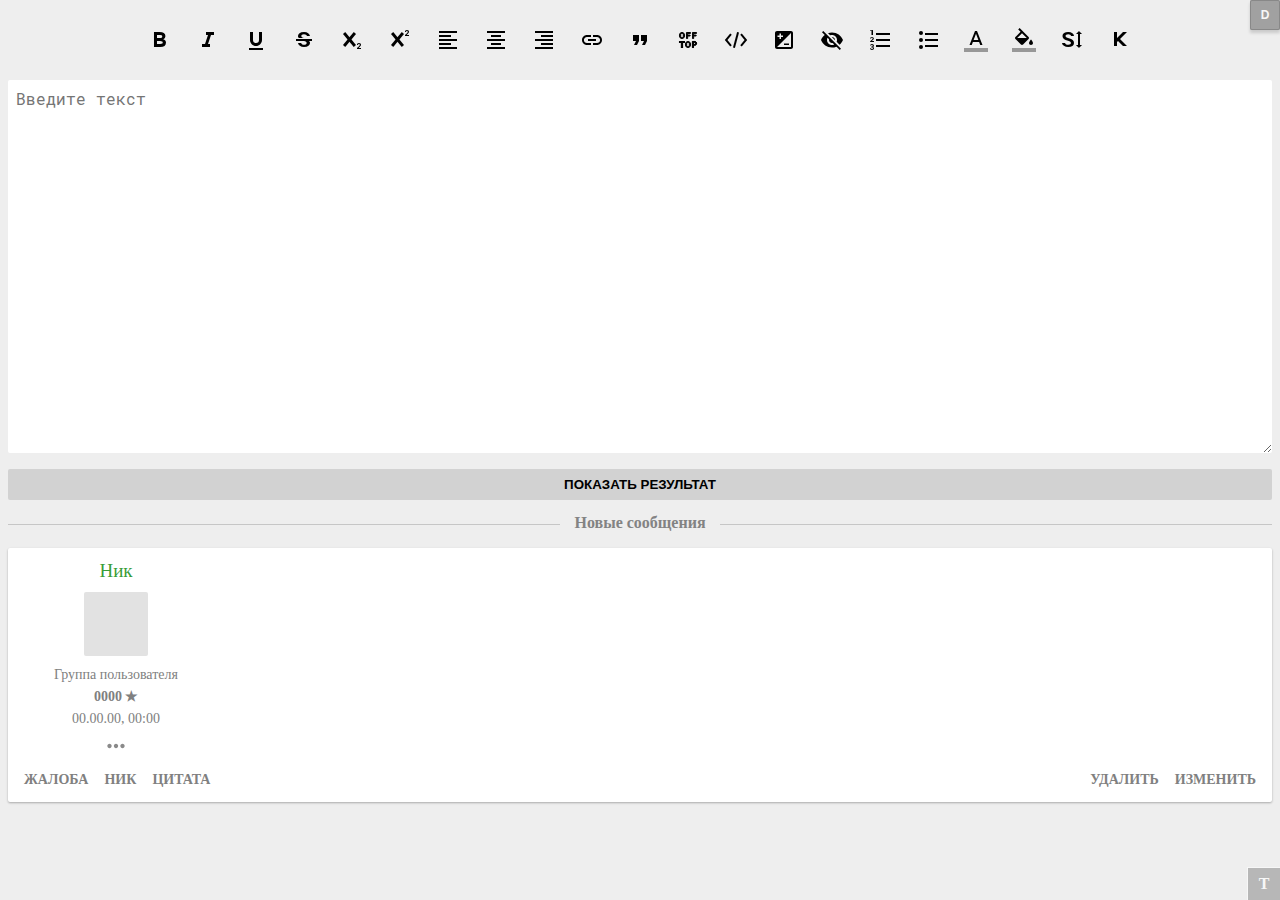
==== edit_form.html @ 38017c4b "start create bbcode editor" ====
<!doctype html>
<html>
	<head>
		<meta http-equiv="content-type" content="text/html; charset=utf-8">
		<meta name="viewport" content="width=device-width, initial-scale=1, user-scalable=no">
		<link rel="stylesheet" type="text/css" href="/fonts/roboto/import.css">
		<link rel="stylesheet" type="text/css" href="/fonts/flaticons/import.css">
		<link rel="stylesheet" type="text/css" href="/fonts/fontello/import.css">
		<link rel="stylesheet" type="text/css" href="/css/material_light.css">
		<script type="text/javascript" src="/js/theme.js"></script>
		<script type="text/javascript" src="/js/blockeditor.js"></script>
		<script type="text/javascript" src="/js/emoticons.js"></script>
		<title>Форма ввода и редактировани сообщения</title>
	</head>
	<body id="bbcodes" style="font-family:inherit;">
		<script type="text/javascript" src="/js/less-dev.js"></script>
		<div class="bb_codes_editor">
			<div class="bb_panel">
				<span class="button bold"><img src="bold.svg"></span>
				<span class="button italic"><img src="italic.svg"></span>
				<span class="button underline"><img src="underline.svg"></span>
				<span class="button strikethrough"><img src="strikethrough.svg"></span>
				<span class="button sub"><img src="sub.svg"></span>
				<span class="button sup"><img src="sup.svg"></span>
				<span class="button align_left"><img src="align_left.svg"></span>
				<span class="button align_center"><img src="align_center.svg"></span>
				<span class="button align_right"><img src="align_right.svg"></span>
				<span class="button link"><img src="link.svg"></span>
				<span class="button quote"><img src="quote.svg"></span>
				<span class="button offtop"><img src="offtop.svg"></span>
				<span class="button code"><img src="code.svg"></span>
				<span class="button spoiler"><img src="spoiler.svg"></span>
				<span class="button hide"><img src="hide.svg"></span>
				<span class="button list_numbered"><img src="list_numbered.svg"></span>
				<span class="button list_bulleted"><img src="list_bulleted.svg"></span>
				<span class="button color_text"><img src="color_text.svg"></span>
				<span class="button color_fill"><img src="color_fill.svg"></span>
				<span class="button size"><img src="size.svg"></span>
				<span class="button cur"><img src="cur.svg"></span>
			</div>
			<div class="text_form">
				<textarea rows="17" placeholder="Введите текст"></textarea>
<!--[center] [size=5]~ Тестовый Пост (ТП) ~[/size] [/center]


[size=7] SIZE=7 [/size][size=6] SIZE=6 [/size][size=5] SIZE=5 [/size][size=4] SIZE=4 [/size][size=3] SIZE=3 [/size][size=2] SIZE=2 [/size][size=1] SIZE=1 [/size]
Основной размер текста поста (должен быть чуть больше SIZE=1)

[size=5]Текст [color=royalblue]одного [color=coral]размера[/color][/color][/size]

[color=black]Black[/color][color=white] white [/color] [color=skyblue] skyblue [/color][color=royalblue] royalblue [/color][color=blue] blue [/color][color=darkblue] darkblue [/color][color=orange] orange [/color][color=orangered] orangered [/color][color=crimson] crimson [/color][color=red] red [/color][color=darkred] darkred [/color][color=green] green [/color][color=limegreen] limegreen [/color][color=seagreen] seagreen [/color][color=deeppink] deeppink [/color][color=tomato] tomato [/color][color=coral] coral [/color][color=purple] purple [/color][color=indigo] indigo [/color][color=burlywood] burlywood [/color][color=sandybrown][/color][color=sienna] sienna [/color][color=chocolate] chocolate [/color][color=teal] teal [/color][color=silver] silver [/color]

[url="Http://ssilka.test/ne_kuda_ne_vedet"]Http://ssilka.test/ne_kuda_ne_vedet[/url]

[list][*]Обычный текст 
[*][b]Жирный текст[/b]
[*][b][i]Жирный наклонный[/i][/b]
[*][i]Наклонный[/i]
[list=1][*][offtop]Оффтоп[/offtop]
[*][u]Подчеркнутый[/u]
[*][sub]Нижний регистр[/sub]
[*][sup]Верхний регистр[/sup][/list][/list]
[left]Текст слева[/left][center]Текст по центру[/center][right]Текст справа[/right]

[b]Список с блоками[/b][list]
[*][quote]содержимое блока цитаты[/quote]
[*][offtop]содержимое блока оффтопа[/offtop]
[*][code]содержимое блока кода[/code]
[*][hide]содержимое  блока скрытого текста[/hide]
[/list]

[offtop]*** OFFTOP ***
Текст, [url="http://4pda.ru/forum/index.php?showtopic=541046"]ссылка[/url], снова текст...
[snapback]12345678[/snapback] [b]snapback[/b]
[quote name="Name" date="00.00.0000" post=28827885]Содержимое цитаты :offtopic:
[spoiler]
Содержимое спойлера
[/spoiler][/quote][/offtop]

[snapback]12345678[/snapback] [b]snapback[/b]
[snapback]12345678[/snapback] [b]snapback[/b]

[anchor]test[/anchor] Якорь

[spoiler=якорь в спойлере]
[anchor]testspoil[/anchor]
[attachment="7692813:attach_image.png"]
[/spoiler]

[quote name="Name" date="00.00.0000" post=28827885]Цитата
[spoiler]
-
-
-
[/spoiler][/quote]
[code] .poll {
margin: 0.2rem 0;
}
.poll .hidetop {
background: #E4EAF2;
border-right: 1px dotted #4373C3;
color: #000;
font-weight: bold;
font-size: 100%;
padding: 0.2em;
margin: 3px 0px;
text-align: center;
margin: 0 !important;
height: 1.6rem;
line-height: 1.6rem;
border-top: 1px dotted #4373C3;
}
.poll .hidetop b {
position: relative;
font-size: 1.2rem;
}
.poll .hidetop b {
position: relative;
top: 0;
}
.poll .hidemain {
padding: 0;
margin: 1px 0 0 !important;
overflow-x: auto;
}
.poll .hidemain form > .ipbtable {
display: table-block;
border-spacing: 0;
width: 100%;
background: #ddecff;
}
.poll .hidemain form > .ipbtable > tbody {
border-spacing: 0;
}
.poll .hidemain form > .ipbtable > tbody > tr {
display: block;
}
.poll .hidemain form > .ipbtable > tbody > tr:first-child {
display: block;
margin: 0;
padding: 0.2rem;
color: #2e4f86;
border-top: 0.1rem solid white;
border-bottom: 0.1rem solid #4373c3;
background: -webkit-gradient(linear, left top, left bottom, color-stop(0%, #b2e8ff), color-stop(80%, #94caf4));
}
.poll .hidemain form > .ipbtable > tbody > tr td[align="center"] {
display: block;
padding: 0.3rem 0;
margin: 0 !important;
color: black;
border-top: 1px solid white;
border-bottom: 1px solid white;
background: #ddecff;
}
.poll .hidemain form > .ipbtable > tbody > tr .formbuttonrow {
display: block;
padding: 0.3rem 0;
color: black;
text-align: center;
border-top: 1px solid #4373c3;
background: #ddecff;
}
.poll .hidemain form > .ipbtable > tbody > tr .formbuttonrow .button {
display: inline-block;
padding: 0.2rem 0.5rem;
border: 1px solid #4373c3;
background: #ebeff5;
}
.poll .hidemain form > .ipbtable > tbody tr > .row1 {
display: block;
border-top: 0.1rem solid white;
}
.poll .hidemain form > .ipbtable > tbody tr > .row1 > .borderwrap {
display: block;
margin: 0.3rem 0;
padding: 0;
border: 1px solid #4373c3;
}
.poll .hidemain form > .ipbtable > tbody tr > .row1 > .borderwrap .row1 {
display: block;
color: black;
padding: 0.4rem 0.5rem;
}
.poll .hidemain form > .ipbtable > tbody tr > .row1 > .borderwrap .ipbtable {
width: 100%;
background: #f0f7ff;
}
.poll .hidemain form > .ipbtable > tbody tr > .row1 > .borderwrap .ipbtable tbody tr .post2 {
color: black;
}
.poll .hidemain form > .ipbtable > tbody tr > .row1 > .borderwrap .ipbtable tbody tr .post2 img {
border: 1px solid #3b5377;
height: 0 !important;
padding: 0.35rem 0;
margin-top: -0.2em;
vertical-align: middle;
background: -webkit-gradient(linear, left top, left bottom, color-stop(5%, #89b9ff), color-stop(25%, #4d7dcd), color-stop(80%, #75a5f5), color-stop(100%, #4373c3));
}
.poll .hidemain form > .ipbtable > tbody tr > .row1 > .borderwrap .ipbtable tbody tr .post2 img:first-child,
.poll .hidemain form > .ipbtable > tbody tr > .row1 > .borderwrap .ipbtable tbody tr .post2 img:last-child {
display: none;
}
.poll .hidemain form > .ipbtable > tbody tr > .row1 > .borderwrap .ipbtable tbody tr .post2 .radiobutton ~ b {
position: relative;
top: 0.15rem;
} [/code]
[hide]Скрытый Текст[/hide]

[spoiler=Spoiler - Матрёшка][spoiler=Spoiler 1][spoiler=Spoiler 2][spoiler=Spoiler 3][spoiler=Spoiler 4] [cur] Тест [/cur] [/spoiler][/spoiler][/spoiler][/spoiler][/spoiler]

[cur][spoiler=спойлер][/spoiler][quote]цитата[/quote][hide]скрытый текст[/hide][code]код[/code][/cur]
[spoiler=Картинка в двух спойлерах][spoiler][attachment="7692762:AoynvvQaY1g.jpg"][/spoiler][/spoiler]
[attachment="7692813:attach_image.png"][attachment="7692813:attach_image.png"]

[url="anchor=test"]ссылка на якорь[/url]

[url="anchor=testspoil"]ссылка на якорь в спойлере[/url]
				-->
			</div>
			<div class="convert_btn">
				<button onclick="bbToHtml()">Показать результат</button>
			</div>
		</div>
		<div class="posts_list">
			<div name="entry12345678" class="jump" id="entry12345678"></div>
			<div class="post_container active" name="del12345678">
				<div class="post_header">
					<div class="header_wrapper">
						<div class="avatar " onclick="">
							<div class="img" style="background-image:url(/img/src/av.png);"></div>
						</div><a class="inf nick online" onclick=""><span><b>Ник</b></span></a>
						<div class="inf group"><span style="">Группа пользователя</span></div><a class="inf reputation" onclick=""><span>0000</span></a>
						<div class="date-link"><span class="inf date"><span>00.00.00, 00:00</span></span><a class="inf link" onclick="alert('Кнопка работает...');"><span><span class="sharp">#</span>00</span></a></div><a class="inf menu" onclick=""><span>Меню</span></a></div>
				</div>
				<div class="post_body "></div>
				<div class="post_footer"><a class="link button claim" href=""><span>Жалоба</span></a><a class="button nick" onclick=""><span>Ник</span></a><a class="button quote" onclick=""><span>Цитата</span></a><a class="button edit" id="edit-but-12345678" href=""><span>Изменить</span></a><a class="button delete" href=""><span>Удалить</span></a></div>
				<div class="between_messages"></div>
			</div>
		</div>
	</body>
</html>
---- fonts/roboto/import.css ----
@font-face {
	font-family: 'Roboto';
	src: url('Roboto-Regular.ttf');
	font-style: normal;
	font-weight: normal;
}
@font-face {
	font-family: 'Roboto';
	src: url('Roboto-Italic.ttf');
	font-style: italic;
	font-weight: normal;
}
@font-face {
	font-family: 'Roboto';
	src: url('Roboto-BoldItalic.ttf');
	font-style: italic;
	font-weight: bold;
}
@font-face {
	font-family: 'Roboto';
	src: url('Roboto-Bold.ttf');
	font-style: normal;
	font-weight: bold;
}

@font-face {
	font-family: 'Roboto Mono';
	src: url('RobotoMono-Regular.ttf');
	font-style: normal;
	font-weight: normal;
}
---- fonts/flaticons/import.css ----
@font-face {
    font-family: "flaticon";
    src: url("flaticon.eot");
    src: url("flaticon.eot#iefix") format("embedded-opentype"), url("flaticon.woff") format("woff"), url("flaticon.ttf") format("truetype"), url("flaticon.svg") format("svg");
    font-weight: normal;
    font-style: normal;
}

[class^="flaticon-"]:before,
[class*=" flaticon-"]:before,
[class^="flaticon-"]:after,
[class*=" flaticon-"]:after {
    font-family: 'flaticon';
    font-size: 1.25em;
    font-style: normal;
}
---- fonts/fontello/import.css ----
@font-face {
    font-family: 'fontello';
    src: url('fontello.eot?66808348');
    src: url('fontello.eot?66808348#iefix') format('embedded-opentype'), url('fontello.woff?66808348') format('woff'), url('fontello.ttf?66808348') format('truetype'), url('fontello.svg?66808348#fontello') format('svg');
    font-weight: normal;
    font-style: normal;
}
[class^="icon-"]:before,
[class*=" icon-"]:before {
    font-family: "fontello";
    font-style: normal;
    font-weight: normal;
    speak: none;
    line-height: 1em;
    display: inline-block;
    text-decoration: inherit;
    width: 1em;
    text-align: center;
    /* opacity: .8; */
    /* For safety - reset parent styles, that can break glyph codes*/
    
    font-variant: normal;
    text-transform: none;
}

* .icon-hash:before {
    content: '\23';
}
/* '#' */

.icon-karma-up:before {
    content: '\2b';
}
/* '+' */

.icon-hide-comment:before {
    content: '\2d';
}
/* '-' */

.icon-4PDA-plain:before {
    content: '\34';
}
/* '4' */

.icon-android:before {
    content: '\41';
}
/* 'A' */

.icon-comment-baloons:before {
    content: '\43';
}
/* 'C' */

.icon-engines:before {
    content: '\44';
}
/* 'D' */

.icon-pencil:before {
    content: '\45';
}
/* 'E' */

.icon-FB:before {
    content: '\46';
}
/* 'F' */

.icon-home:before {
    content: '\48';
}
/* 'H' */

.icon-apple:before {
    content: '\49';
}
/* 'I' */

.icon-rss:before {
    content: '\52';
}
/* 'R' */

.icon-search:before {
    content: '\53';
}
/* 'S' */

.icon-TWITTER:before {
    content: '\54';
}
/* 'T' */

.icon-VK:before {
    content: '\56';
}
/* 'V' */

.icon-windows:before {
    content: '\57';
}
/* 'W' */

.icon-close:hover:before {
    content: '\58';
}
/* 'X' */

.icon-YOUTUBE:before {
    content: '\59';
}
/* 'Y' */

.icon-up-open:before {
    content: '\5e';
}
/* '^' */

.icon-users:before {
    content: '\75';
}
/* 'u' */

.icon-link:before {
    content: '\bb';
}
/* '»' */

.icon-down-dir-1:before {
    content: '\1d65';
}
/* 'ᵥ' */

.icon-up-dir-1:before {
    content: '\1dba';
}
/* 'ᶺ' */

.icon-karma-down:before {
    content: '\2013';
}
/* '–' */

.icon-left-small:before {
    content: '\2039';
}
/* '‹' */

.icon-right-small:before {
    content: '\203a';
}
/* '›' */

.icon-4pda-logo:before {
    content: '\2163';
}
/* 'Ⅳ' */

.icon-up:before {
    content: '\2191';
}
/* '↑' */

.icon-down:before {
    content: '\2193';
}
/* '↓' */

.icon-back-up:before {
    content: '\21b5';
}
/* '↵' */

.icon-up-small:before {
    content: '\21d1';
}
/* '⇑' */

.icon-login:before {
    content: '\23ce';
}
/* '⏎' */

.icon-profile:before {
    content: '\263a';
}
/* '☺' */

.icon-uncheck:before {
    content: '\2705';
}
/* '✅' */

.icon-check-single:before {
    content: '\2713';
}
/* '✓' */

.icon-check:before {
    content: '\2714';
}
/* '✔' */

.icon-glyph:before {
    content: '\272a';
}
/* '✪' */

.icon-cog:before {
    content: '\2731';
}
/* '✱' */

.icon-del:before {
    content: '\274e';
}
/* '❎' */

.icon-warning-empty:before {
    content: '\2755';
}
/* '❕' */

.icon-attention:before {
    content: '\2757';
}
/* '❗' */

.icon-chart-bar:before {
    content: '\2758';
}
/* '❘' */

.icon-chart-bar-1:before {
    content: '\2759';
}
/* '❙' */

.icon-glyph-1:before {
    content: '\275a';
}
/* '❚' */

.icon-quote-left:before {
    content: '\275d';
}
/* '❝' */

.icon-heart-1:before {
    content: '\2764';
}
/* '❤' */

.icon-heart:before {
    content: '\2765';
}
/* '❥' */

.icon-close:before {
    content: '\2a09';
}
/* '⨉' */

.icon-mlinks-home:before {
    content: '\e081';
}
/* '' */

.icon-edit:before {
    content: '\e80b';
}
/* '' */

.icon-users-1:before {
    content: '👥';
}
/* '\1f465' */

.icon-emo-happy:before {
    content: '😌';
}
/* '\1f60c' */
---- css/material_light.css ----
/**
 * MATERIAL STYLE
 * Стиль для неофициального клиента 4PDA
 * Автор: Морфий
*/
HTML {
  font-size: 1rem;
  margin: 0;
  padding: 0;
}
HTML body {
  position: relative;
  font-family: 'Roboto';
  margin: 0.5rem 0 0;
  padding: 0.5rem 0 5rem;
  font-size: 1em;
  font-weight: 1.4;
  overflow-wrap: break-word;
  word-break: break-word;
  white-space: normal;
  overflow: auto;
  color: black;
  box-sizing: border-box;
  background-color: #eee;
}
HTML body.ongpuimg img,
HTML body.ongpuimg .img {
  -webkit-transform: translateZ(0);
  transform: translateZ(0);
}
HTML body ul,
HTML body ol {
  padding-left: 1.5rem;
}
HTML body a {
  cursor: pointer;
  text-decoration: none;
  color: #3490c3;
}
/*
*	PICTURES SIZE
*/
.post_body img,
#thread_form img,
#main img {
  height: auto;
  width: auto;
  max-width: 100%;
}
/*
*         FONT_SIZE
*/
span[style*="font-size:36pt"] {
  font-size: 3.75rem !important;
  line-heigth: 1.4 !important;
}
span[style*="font-size:36pt"] * {
  font-size: inherit !important;
}
span[style*="font-size:24pt"] {
  font-size: 2.55rem !important;
  line-heigth: 1.4 !important;
}
span[style*="font-size:24pt"] * {
  font-size: inherit !important;
}
span[style*="font-size:18pt"] {
  font-size: 1.95rem !important;
  line-heigth: 1.4 !important;
}
span[style*="font-size:18pt"] * {
  font-size: inherit !important;
}
span[style*="font-size:14pt"] {
  font-size: 1.55rem !important;
  line-heigth: 1.4 !important;
}
span[style*="font-size:14pt"] * {
  font-size: inherit !important;
}
span[style*="font-size:12pt"] {
  font-size: 1.35rem !important;
  line-heigth: 1.4 !important;
}
span[style*="font-size:12pt"] * {
  font-size: inherit !important;
}
span[style*="font-size:10pt"] {
  font-size: 1.15rem !important;
  line-heigth: 1.4 !important;
}
span[style*="font-size:10pt"] * {
  font-size: inherit !important;
}
span[style*="font-size:8pt"] {
  font-size: 0.95rem !important;
  line-heigth: 1.4 !important;
}
span[style*="font-size:8pt"] * {
  font-size: inherit !important;
}
/*
*         POST_BLOCK
*/
.post-block {
  display: block;
}
.post-block.quote,
.post-block.code,
.post-block.hidden,
.post-block.spoil {
  display: block;
  padding: 0.5rem 0.625rem;
  margin: 0.5rem 0;
  border-radius: 0.125rem;
}
.post-block.quote > .block-title,
.post-block.code > .block-title,
.post-block.hidden > .block-title,
.post-block.spoil > .block-title {
  font-weight: bold;
  font-style: italic;
}
.post-block.quote > .block-body,
.post-block.code > .block-body,
.post-block.hidden > .block-body,
.post-block.spoil > .block-body {
  margin-top: 0.5rem;
}
.post-block.quote {
  position: relative;
  background: rgba(218, 241, 255, 0.8);
}
.post-block.quote > .block-title {
  color: #3085b3;
}
.post-block.quote > .block-title:empty {
  margin-left: 0;
}
.post-block.quote > .block-title:empty:before {
  content: 'Цитата';
}
.post-block.quote > .block-title a[title="Перейти к сообщению"] {
  float: left;
  margin: -0.5rem 0.25rem 0 -0.25rem !important;
  opacity: 0.8;
}
.post-block.quote > .block-title a[title="Перейти к сообщению"]:before {
  background: #3085b3;
}
.post-block.quote > .block-title a[title="Ссылка "] {
  margin: 0 0.5rem;
  box-sizing: border-box;
  color: #3490c3;
  border-bottom: 1px solid #99c8e1;
}
.post-block.quote > .block-body {
  color: rgba(0, 15, 23, 0.9);
}
.post-block.code {
  position: relative;
  padding: 0;
  overflow: hidden;
  background: rgba(252, 245, 220, 0.8);
}
.post-block.code .line {
  display: block;
  min-height: 1.375rem;
}
.post-block.code .num-wrap,
.post-block.code .num-pre {
  position: absolute;
  width: 2rem;
  padding: 0 0.5rem 0 0;
  text-align: right;
  font-family: 'roboto mono';
  font-size: 0.875rem;
  line-height: 1.375rem;
  white-space: pre;
  color: rgba(105, 87, 26, 0.65);
  -webkit-user-select: none;
}
.post-block.code .num-wrap {
  left: 0;
}
.post-block.code .num-pre {
  left: 0;
  top: 2.5rem;
  bottom: 0;
}
.post-block.code[wraptext="wrap"] .num-wrap {
  dispaly: inline-block;
}
.post-block.code[wraptext="wrap"] .num-pre {
  display: none;
}
.post-block.code[wraptext="pre"] > .block-body {
  overflow-wrap: normal;
  word-break: normal;
  white-space: pre;
}
.post-block.code[wraptext="pre"] .num-wrap {
  display: none;
}
.post-block.code[wraptext="pre"] .num-pre {
  display: block;
}
.post-block.code .toggle-btn {
  position: absolute;
  padding: 0.5rem;
  right: 0;
  top: 0;
  cursor: pointer;
}
.post-block.code .toggle-btn span {
  display: none;
  font-weight: bold;
  color: rgba(75, 58, 0, 0.75);
}
.post-block.code .toggle-btn:before {
  content: '';
  display: block;
  width: 1.5rem;
  height: 1.5rem;
  background: url('/img/src/wrap_text.svg') center no-repeat;
  background-size: 1.5rem;
}
.post-block.code > .block-title {
  margin: 0 3rem 0 0;
  padding: 0.5rem 0.5rem 0.75rem 0.625rem;
  color: rgba(75, 58, 0, 0.75);
}
.post-block.code > .block-title:before {
  content: 'Код';
}
.post-block.code > .block-body {
  padding: 0;
  margin: 0 0.5rem 0.5rem 2.5rem;
  overflow-x: auto;
  white-space: pre-wrap;
  font-size: 1rem;
  line-height: 1.375rem;
  -webkit-tab-size: 4;
  tab-size: 4;
  color: rgba(38, 29, 0, 0.85);
  background: linear-gradient(rgba(241, 234, 210, 0.806) 1.375rem, transparent 1.375rem);
  background-size: 2.75rem 2.75rem;
}
.post-block.code.box > .block-title:before {
  content: 'Развернуть Код';
}
.post-block.code.box > .block-body {
  max-height: 9.5rem;
  overflow: hidden;
}
.post-block.code.unbox > .block-title:before {
  content: 'Свернуть Код';
}
.post-block.hidden {
  background: rgba(0, 0, 0, 0.05);
}
.post-block.hidden > .block-title {
  color: rgba(0, 0, 0, 0.715);
}
.post-block.hidden > .block-title:before {
  content: 'Скрытый текст: ';
}
.post-block.hidden > .block-title:empty:before {
  content: 'Скрытый текст';
}
.post-block.hidden > .block-body a {
  color: #3490c3;
}
.post-block.spoil {
  position: relative;
  padding: 0;
  overflow: hidden;
  box-sizing: border-box;
  background: rgba(128, 128, 128, 0.1);
}
.post-block.spoil:before,
.poll .hidetop B:before {
  position: absolute;
  left: 0.625rem;
  top: 0.875rem;
  font-size: 1em;
  content: '';
  height: 0.625em;
  width: 0.625em;
  margin: 0 0.75rem 0 0.25rem;
  box-sizing: border-box;
  border-top: 0.125em solid;
  border-left: 0.125em solid;
  -webkit-transition: 0.3s ease;
  transition: 0.3s ease;
}
.post-block.spoil > .block-title {
  padding: 0.5rem 0.75rem 0.5rem 2.25rem;
  font-style: normal;
  color: white;
  font-size: 1rem;
  overflow: hidden;
}
.post-block.spoil > .block-title:empty:after {
  position: relative;
  display: inline;
  content: 'Спойлер';
}
.post-block.spoil > .block-title * {
  color: inherit !important;
  font-size: 1rem !important;
  line-height: 1.4 !important;
  font-style: normal !important;
}
.post-block.spoil > .block-body {
  padding: 0.75rem;
  margin: 0;
  box-sizing: border-box;
}
.post-block.spoil > .block-body .spoil.open {
  margin: 0.5rem 0;
}
.post-block.spoil > .block-body .spoil.open > .block-body {
  padding-right: 0;
}
.post-block.spoil.close:before,
.poll .hidetop.close B:before {
  -webkit-transform: rotate(-135deg) translate(0.125rem, 0.125rem);
  transform: rotate(-135deg) translate(0.125rem, 0.125rem);
  border-top-color: white;
  border-left-color: white;
}
.post-block.spoil.close > .block-title {
  background: #3490c3;
}
.post-block.spoil.close > .block-body {
  display: none;
}
.post-block.spoil.open:before,
.poll .hidetop.open B:before {
  -webkit-transform: rotate(45deg) translate(0.125rem, 0.125rem);
  transform: rotate(45deg) translate(0.125rem, 0.125rem);
  border-top-color: #666666;
  border-left-color: #666666;
}
.post-block.spoil.open .open {
  background: white;
}
.post-block.spoil.open .open .open {
  background: rgba(128, 128, 128, 0.1);
}
.post-block.spoil.open .open .open .open {
  background: white;
}
.post-block.spoil.open .open .open .open .open {
  background: rgba(128, 128, 128, 0.1);
}
.post-block.spoil.open .open .open .open .open .open {
  background: white;
}
.post-block.spoil.open .open .open .open .open .open .open {
  background: rgba(128, 128, 128, 0.1);
}
.post-block.spoil.open .open .open .open .open .open .open .open {
  background: white;
}
.post-block.spoil.open > .block-title {
  color: #666666;
  margin: 0;
}
/*
*	ADM TAGS
*/
.post-block.cur > .block-title {
  background: #009600;
}
.post-block.mod > .block-title {
  background: #0096e1;
}
.post-block.ex > .block-title {
  background: #e14628;
}
.post-block.cur,
.post-block.mod,
.post-block.ex {
  margin: 1rem 0;
  display: table;
  width: 100%;
  min-height: 5rem;
  overflow: hidden;
  border-radius: 0.125rem;
}
.post-block.cur > .block-title,
.post-block.mod > .block-title,
.post-block.ex > .block-title {
  display: table-cell;
  vertical-align: middle;
  color: white;
  width: 5rem;
  text-align: center;
  height: 100%;
  font-size: 3rem;
  border-radius: 0;
}
.post-block.cur > .block-body,
.post-block.mod > .block-body,
.post-block.ex > .block-body {
  display: table-cell;
  vertical-align: middle;
  text-align: left;
  padding: 0.5rem;
  height: 100%;
  margin: 0;
  background: #f2f2f2;
  background: rgba(128, 128, 128, 0.1);
}
/*
*	PANEL
*/
.panel {
  text-align: center;
}
.panel .navi {
  display: block;
  margin: 0;
  padding: 0;
}
.panel .navi .button {
  display: inline-block;
  padding: 0.75rem 6%;
  margin: 0 -0.1rem;
  vertical-align: middle;
  text-decoration: none !important;
  color: gray;
  font-weight: bold;
  text-align: center;
}
.panel .navi .button span {
  text-transform: uppercase;
}
.panel .navi .button.disable {
  color: #d6d6d6;
}
.panel .navi.bottom {
  width: 100%;
}
.panel .topic_title_post {
  margin: 1rem 0;
}
.panel .topic_title_post a {
  display: block;
  padding: 0.7rem 1rem;
  text-decoration: none;
}
.panel .topic_title_post a span {
  color: gray;
}
.panel .topic_title_post a span.name {
  display: block;
  font-weight: bold;
}
.panel .topic_title_post a span.comma {
  display: none;
}
.panel.bottom .topic_title_post {
  display: none;
}
.panel .who {
  margin: 1rem 0;
}
.panel .who #viewers,
.panel .who #writers {
  display: inline-block;
  margin: 0 -0.2rem 0 0;
  padding: 0.7rem 1rem;
  font-weight: bold;
  text-transform: uppercase;
  color: gray;
  cursor: pointer;
}
/*
*	HIDETOP,
*	HIDEMAIN
*/
.hat {
  background: white;
}
.hat .hidetop {
  position: relative;
  padding: 0.375rem;
  text-align: center;
}
.hat .hidetop > input {
  position: absolute;
  top: 0;
  left: 0;
  opacity: 0;
  width: 100%;
  height: 100%;
  box-sizing: border-box;
}
.hat .hidetop b,
.hat .hidetop b:before,
.hat .hidetop b:after {
  pointer-events: none;
}
.hat .hidetop span {
  display: none;
}
@media screen and (min-width: 50rem) {
  .post_container .hat .hidetop {
    margin-left: 12rem;
    line-height: 12rem;
  }
  .post_container .hat .hidetop.open {
    line-height: 1.4;
  }
}
.post_container .hat .hidetop B:after {
  content: "ШАПКУ";
}
.post_container .hat .hidetop.close B:before {
  content: 'ПОКАЗАТЬ';
  margin-right: 0.3125rem;
}
.post_container .hat .hidetop.open B:before {
  content: 'СКРЫТЬ';
  margin-right: 0.3125rem;
}
@media screen and (min-width: 50rem) {
  .post_container .hat .hidemain .post_body {
    margin-top: 0.75rem;
  }
}
.post_container .hat .hidemain .post-body {
  color: black !important;
}
.poll .hidetop {
  padding: 0.5rem 0;
}
.poll .hidetop.close B:before {
  border-top-color: #666666;
  border-left-color: #666666;
}
.poll .hidetop B:after {
  content: "ОПРОС";
}
/*
*	POLL
*/
.poll {
  margin: 0.5rem;
  box-sizing: border-box;
  border-radius: 0.125rem;
  background: white;
  -webkit-box-shadow: 0 1px 3px rgba(0, 0, 0, 0.1), 0 1px 2px rgba(0, 0, 0, 0.2);
  box-shadow: 0 1px 3px rgba(0, 0, 0, 0.1), 0 1px 2px rgba(0, 0, 0, 0.2);
}
.poll .hidemain FORM {
  overflow: hidden;
}
.poll .hidemain FORM .poll_title {
  padding: 0.5rem;
  text-align: center;
}
.poll .hidemain FORM .poll_title span {
  font-size: 1.25rem;
  font-weight: bold;
}
.poll .hidemain FORM .poll_body {
  overflow: hidden;
}
.poll .hidemain FORM .poll_body .poll_theme {
  margin: 0.75rem;
}
.poll .hidemain FORM .poll_body .poll_theme .theme_title {
  margin: 0.5rem 0;
}
.poll .hidemain FORM .poll_body .poll_theme .theme_title span {
  font-weight: bold;
}
@media screen and (min-width: 50rem) {
  .poll .hidemain FORM .poll_body .poll_theme .items.voted .item {
    display: table;
    width: 100%;
  }
}
.poll .hidemain FORM .poll_body .poll_theme .items .item {
  position: relative;
  display: block;
  padding: 0.5rem;
}
.poll .hidemain FORM .poll_body .poll_theme .items .item input {
  display: none;
}
.poll .hidemain FORM .poll_body .poll_theme .items .item input + .icon {
  display: inline-block;
  position: relative;
  height: 1rem;
  width: 1rem;
  margin-right: 1rem;
  vertical-align: middle;
  overflow: hidden;
  border: 0.125rem solid #808080;
  background: white;
}
.poll .hidemain FORM .poll_body .poll_theme .items .item .radiobutton + .icon {
  border-radius: 1rem;
}
.poll .hidemain FORM .poll_body .poll_theme .items .item .radiobutton + .icon:before {
  position: absolute;
  content: '';
  display: inline-block;
  height: 1rem;
  width: 1rem;
  border-radius: 100%;
  background: #3490c3;
  -webkit-transition: -webkit-transform 0.3s;
  transition: transform 0.3s;
  -webkit-transform: scale(0, 0);
  transform: scale(0, 0);
}
.poll .hidemain FORM .poll_body .poll_theme .items .item .radiobutton:checked + .icon {
  border-color: #3490c3;
}
.poll .hidemain FORM .poll_body .poll_theme .items .item .radiobutton:checked + .icon:before {
  -webkit-transform: scale(0.65, 0.65);
  transform: scale(0.65, 0.65);
}
.poll .hidemain FORM .poll_body .poll_theme .items .item .checkbox + .icon {
  border-radius: 0.125rem;
}
.poll .hidemain FORM .poll_body .poll_theme .items .item .checkbox + .icon:before {
  content: '';
  position: absolute;
  display: inline-block;
  height: 0.75rem;
  width: 0.375rem;
  border-bottom: 0.15625rem solid white;
  border-right: 0.15625rem solid white;
  -webkit-transition: -webkit-transform 0.3s;
  transition: transform 0.3s;
  -webkit-transform: rotate(45deg) translate(0.125rem, -0.1875rem) scale(0, 0);
  transform: rotate(45deg) translate(0.125rem, -0.1875rem) scale(0, 0);
}
.poll .hidemain FORM .poll_body .poll_theme .items .item .checkbox:checked + .icon {
  background: #3490c3;
  border-color: #3490c3;
}
.poll .hidemain FORM .poll_body .poll_theme .items .item .checkbox:checked + .icon:before {
  -webkit-transform: rotate(45deg) translate(0.125rem, -0.1875rem) scale(1, 1);
  transform: rotate(45deg) translate(0.125rem, -0.1875rem) scale(1, 1);
}
.poll .hidemain FORM .poll_body .poll_theme .items .item .name {
  vertical-align: middle;
}
.poll .hidemain FORM .poll_body .poll_theme .items .item .num_votes {
  position: absolute;
  display: inline-block;
  bottom: 0.625rem;
  left: 0.5rem;
  padding: 0 0.375rem;
  z-index: 99;
  opacity: 0.5;
  color: black;
}
.poll .hidemain FORM .poll_body .poll_theme .items .item .range {
  position: relative;
  margin-top: 0.25rem;
}
.poll .hidemain FORM .poll_body .poll_theme .items .item .range:before {
  content: '';
  position: absolute;
  display: block;
  height: 1.5rem;
  width: 100%;
  border-radius: 0.125rem;
  background: rgba(130, 130, 130, 0.1);
}
.poll .hidemain FORM .poll_body .poll_theme .items .item .range .range_bar {
  display: block;
  height: 1.5rem;
  border-radius: 0.125rem;
  background: #438db6;
}
.poll .hidemain FORM .poll_body .poll_theme .items .item .range .value {
  position: absolute;
  right: 0.3125rem;
  margin-top: -1.4rem;
}
@media screen and (min-width: 50rem) {
  .poll .hidemain FORM .poll_body .poll_theme .items.voted .item {
    display: table;
    padding: 0.5rem;
    width: 98%;
  }
  .poll .hidemain FORM .poll_body .poll_theme .items.voted .item .name {
    display: table-cell;
    width: 50%;
  }
  .poll .hidemain FORM .poll_body .poll_theme .items.voted .item .num_votes {
    bottom: 50%;
    left: auto;
    margin-bottom: -0.625rem;
  }
  .poll .hidemain FORM .poll_body .poll_theme .items.voted .item .range {
    display: table-cell;
    width: 50%;
    vertical-align: middle;
  }
}
.poll .hidemain FORM .votes_info {
  margint-top: 0.75rem;
  text-align: center;
}
.poll .hidemain FORM .buttons {
  text-align: center;
  margin: 0.5rem;
  color: #808080;
}
.poll .hidemain FORM .buttons .button {
  padding: 0.5rem;
  cursor: pointer;
  font-size: 1rem;
  font-weight: bold;
  text-transform: uppercase;
  color: #3490c3;
  border: none;
  outline: none;
  background: none;
}
/*
*	POST LIST
*/
.posts_list {
  margin: 1rem 0;
  padding: 0;
}
.post_container {
  position: relative;
  clear: both;
  margin: 0.5rem;
  padding: 0.75rem 0.75rem 0;
  border-radius: 0.125rem;
  background: white;
  -webkit-box-shadow: 0 1px 3px rgba(0, 0, 0, 0.1), 0 1px 2px rgba(0, 0, 0, 0.2);
  box-shadow: 0 1px 3px rgba(0, 0, 0, 0.1), 0 1px 2px rgba(0, 0, 0, 0.2);
  z-index: 98;
}
.post_container.active {
  margin-top: 3rem;
}
.post_container.active:after {
  content: 'Новые сообщения';
  font-weight: bold;
  position: absolute;
  top: -2.125rem;
  left: 50%;
  width: 10rem;
  margin-left: -5rem;
  display: block;
  text-align: center;
  color: #838383;
  background-color: #eee;
}
.post_container.active:before {
  content: '';
  position: absolute;
  top: -1.5rem;
  left: 0;
  right: 0;
  display: block;
  border-top: 1px solid #c6c6c6;
}
/*
*	POST HEADER
*/
.post_header {
  display: block;
  position: relative;
  min-height: 4rem;
  -webkit-user-select: none;
  user-select: none;
}
@media screen and (min-width: 50rem) {
  .post_header {
    float: left;
    padding: 1.5rem 0 0;
    width: 12rem;
    text-align: center;
  }
}
.post_header[title*="Просмотреть репутацию"] {
  color: #000 !important;
  text-decoration: underline !important;
}
.post_header .header_wrapper .avatar {
  float: left;
  margin: 0 0.75rem 0 0;
}
@media screen and (min-width: 50rem) {
  .post_header .header_wrapper .avatar {
    float: none;
    margin: 0.5rem 0;
    padding: 0;
  }
}
.post_header .header_wrapper .avatar.disable {
  margin: 0.25rem 0 0;
  overflow: hidden;
}
@media screen and (max-width: 50rem) {
  .post_header .header_wrapper .avatar.disable {
    height: 4rem;
    margin: 0 0.1875rem 0 0;
  }
}
.post_header .header_wrapper .avatar.disable .img {
  display: none;
}
.post_header .header_wrapper .avatar.circle .img {
  overflow: hidden;
  border-radius: 3.75rem;
}
.post_header .header_wrapper .avatar .img {
  display: block;
  position: relative;
  width: 4rem;
  height: 4rem;
  margin: 0 auto;
  padding: 0;
  border-radius: 0.125rem;
  background-position: center;
  background-size: contain;
  background-repeat: no-repeat;
}
.post_header .header_wrapper .avatar .img[style*="av.png"] {
  opacity: 0.8;
  background-size: 3rem;
  background-color: rgba(138, 138, 138, 0.3);
}
@media screen and (min-width: 50rem) {
}
.post_header .header_wrapper .inf {
  color: #808080;
  line-height: 1.375rem;
}
.post_header .header_wrapper .nick {
  font-size: 1.1875rem;
  color: #404040;
}
@media screen and (min-width: 50rem) {
  .post_header .header_wrapper .nick {
    position: absolute;
    top: 0;
    left: 0;
    right: 0;
    text-align: center;
  }
}
.post_header .header_wrapper .nick.online {
  color: rgba(0, 130, 0, 0.8);
}
.post_header .header_wrapper .nick.curator:before {
  content: 'к';
  display: inline-block;
  position: relative;
  margin-right: 0.25rem;
  font-size: 1rem;
  top: -0.1875rem;
  width: 1rem;
  height: 1rem;
  text-align: center;
  line-height: 0.85em;
  border-radius: 1rem;
  color: white;
  background: rgba(0, 130, 0, 0.8);
}
.post_header .header_wrapper .group {
  position: relative;
  font-size: 0.875rem;
}
.post_header .header_wrapper .group span {
  color: #808080 !important;
  font-weight: normal !important;
}
.post_header .header_wrapper .reputation {
  font-size: 0.875rem;
  font-weight: bold;
}
@media screen and (min-width: 50rem) {
  .post_header .header_wrapper .reputation {
    display: block;
  }
}
.post_header .header_wrapper .reputation span:after {
  content: '★';
  margin-left: 0.1875rem;
  display: inline-block;
}
@media screen and (max-width: 50rem) {
  .post_header .header_wrapper .reputation span:after {
    margin-right: 0.1875rem;
  }
}
.post_header .header_wrapper .date-link {
  font-size: 0.875rem;
  color: #808080 !important;
}
@media screen and (max-width: 50rem) {
  .post_header .header_wrapper .date-link {
    display: inline-block;
  }
}
.post_header .header_wrapper .date-link .link {
  display: none;
}
.post_header .header_wrapper .menu {
  display: block;
  position: relative;
  margin: 0 auto;
  width: 2rem;
  height: 2rem;
  text-align: center;
  background-image: url('/img/src/more.svg');
  background-position: center;
  bacground-repeat: no-repeat;
  background-size: 1.625rem;
  cursor: pointer;
}
@media screen and (max-width: 50rem) {
  .post_header .header_wrapper .menu {
    position: absolute;
    right: -0.375rem;
    top: -0.375rem;
    -webkit-transform: rotate(90deg);
    transform: rotate(90deg);
  }
}
.post_header .header_wrapper .menu span {
  display: none;
}
/*
*	POST_BODY
*/
.post_body,
#multimoderation > form {
  position: relative;
  display: block;
  margin: 0.75rem 0;
  font-size: 1rem;
  text-align: left;
  background-clip: padding-box;
}
@media screen and (min-width: 50rem) {
  .post_body,
  #multimoderation > form {
    margin: 0 0 0.75rem 13rem;
  }
}
.post_body table[id*="ipb-attach"] *,
#multimoderation > form table[id*="ipb-attach"] * {
  display: inline-block;
  margin: 0;
  padding: 0;
  text-decoration: none;
}
.post_body table[id*="ipb-attach"] * .attach,
#multimoderation > form table[id*="ipb-attach"] * .attach {
  margin-bottom: 0.2rem;
}
.post_body img[src*="folder_mime_types"],
#multimoderation > form img[src*="folder_mime_types"],
.post_body img[alt="Прикрепленный файл"],
#multimoderation > form img[alt="Прикрепленный файл"] {
  display: none;
}
.post_body a,
#multimoderation > form a {
  color: #3490c3;
  text-decoration: none;
}
.post_body a[data-rel="lyteframe"],
#multimoderation > form a[data-rel="lyteframe"],
.post_body a.sp_img,
#multimoderation > form a.sp_img {
  display: inline-block;
  margin: 0.25rem 0;
}
.post_body a[data-rel="lyteframe"]:before,
#multimoderation > form a[data-rel="lyteframe"]:before,
.post_body a.sp_img:before,
#multimoderation > form a.sp_img:before {
  display: inline-block;
  width: 1.5rem;
  height: 1.5rem;
  margin-right: 0.3rem;
  content: '';
  background-image: url('/img/src/attach.svg');
  background-repeat: no-repeat;
  background-size: 1.5rem;
  vertical-align: middle;
}
.post_body font,
#multimoderation > form font {
  font-size: 0.875rem !important;
}
.post_body font > *,
#multimoderation > form font > * {
  opacity: 0.7 !important;
}
.post_body font *,
#multimoderation > form font * {
  font-size: inherit;
  color: #4d4d4d;
}
.post_body font a[title="Перейти к сообщению"],
#multimoderation > form font a[title="Перейти к сообщению"] {
  font-size: 0.625rem;
}
.post_body font a[title="Ссылка"],
#multimoderation > form font a[title="Ссылка"] {
  color: #3490c3;
}
.post_body .edit,
#multimoderation > form .edit {
  display: block;
  font-size: 0.875rem !important;
  font-style: italic;
  color: #808080;
}
.post_body .post-edit-reason,
#multimoderation > form .post-edit-reason {
  display: inline-block;
  font-size: 0.9375rem;
  margin-top: 0.3rem;
  font-weight: bold;
  color: #808080;
  text-align: left;
}
.post_body span[style="font-family:monospace"],
#multimoderation > form span[style="font-family:monospace"] {
  font-family: 'roboto mono', monospace !important;
  font-size: 1rem;
}
.post_body .post-block.code > .block-body:before,
#multimoderation > form .post-block.code > .block-body:before {
  content: '';
}
a[title="Перейти к сообщению"] {
  position: relative;
  display: inline-block;
  margin: 0 -0.1875rem 0 0;
  top: 0.375rem;
  width: 1.5rem;
  height: 1.5rem;
}
a[title="Перейти к сообщению"] img {
  display: none;
}
a[title="Перейти к сообщению"]:before {
  position: absolute;
  content: '';
  display: inline-block;
  top: 0.25rem;
  left: 0.25rem;
  width: 1rem;
  height: 1rem;
  border-radius: 1rem;
  background: #3490c3;
  overflow: visible;
}
a[title="Перейти к сообщению"]:after {
  position: absolute;
  display: inline-block;
  box-sizing: border-box;
  content: '';
  top: 0.490625rem;
  left: 0.5625rem;
  width: 0.5rem;
  height: 0.5rem;
  border-top: 0.1875rem solid white;
  border-left: 0.1875rem solid white;
  -webkit-transform: rotate(-45deg);
  transform: rotate(-45deg);
}
div[data-post] > a {
  position: absolute;
  left: 0;
  right: 0;
  margin-top: 0;
}
#preview .post_body {
  margin-left: 0.7rem;
}
/*
 *	POST_FOOTER
*/
.post_footer,
.s_post_footer {
  display: block;
  overflow: hidden;
  position: relative;
  clear: both;
  font-size: 0.625rem;
  margin: 0 -0.25rem;
  padding: 0 0 0.25rem;
  text-align: center;
  -webkit-user-select: none;
  user-select: none;
}
.post_footer ~ br {
  display: none;
}
.post_footer .button {
  display: inline-block;
  height: 1.25rem;
  padding: 0.5rem;
  vertical-align: middle;
  font-size: 0.875rem;
  line-height: 1.25rem;
  font-weight: bold;
  text-align: center;
  text-decoration: none;
  text-transform: uppercase;
  color: #808080;
  cursor: pointer;
}
.post_footer .button.claim,
.post_footer .button.quote,
.post_footer .button.nick {
  float: left;
}
.post_footer .button.vote {
  color: white;
  opacity: 0.7;
}
.post_footer .button.vote.good {
  color: #297b29;
}
.post_footer .button.vote.bad {
  color: #c85b5b;
}
.post_footer .button.edit,
.post_footer .button.delete {
  float: right;
}
@media screen and (max-width: 50rem) {
  .post_footer .button.claim,
  .post_footer .button.edit,
  .post_footer .button.delete {
    display: none;
  }
  .post_footer .button.quote {
    float: right;
  }
}
@media screen and (max-width: 400px) {
  .post_footer .button {
    min-width: 2rem;
  }
  .post_footer .button.quote:before {
    content: 'Цит';
  }
  .post_footer .button.nick:before {
    content: 'Ник';
  }
  .post_footer .button.vote span,
  .post_footer .button.nick span,
  .post_footer .button.quote span {
    display: none;
  }
  .post_footer .button.bad:before {
    content: "–";
    font-size: 1.2rem;
  }
  .post_footer .button.good:after {
    content: "+";
    font-size: 1.2rem;
  }
}
@media screen and (min-width: 401px) {
  .post_footer .button.bad {
    padding-left: 0.7rem;
    padding-right: 0.7rem;
  }
  .post_footer .button.good {
    padding-left: 0.5rem;
    padding-right: 0.5rem;
  }
}
/*
*	SEARCH
*/
.search-results .topic_title_post {
  margin: -0.75rem 0 0 !important;
}
.search-results .topic_title_post a {
  display: block;
  position: relative;
  padding: 0.75rem;
  text-align: center;
  text-decoration: none;
  font-weight: bold;
  color: #808080;
  background: white;
  border-bottom: 1px solid #e6e6e6;
}
.search-results .post_header {
  min-height: 2.2rem;
  padding-top: 0.75rem;
  text-align: center;
}
.search-results .post_header .date {
  border: none;
  color: #808080;
  font-size: 0.875rem;
}
.search-results .post_header .nick span {
  font-weight: bold;
  font-size: 1.125rem;
}
.searchlite {
  color: #FF6A00;
}
.postcolor {
  height: auto !important;
  padding: 0.5rem;
  margin: 0 -0.5rem;
  max-height: 18rem;
}
.signature {
  position: relative;
  font-size: 0.875rem;
  margin: -2rem 0 0;
  background: white;
}
@media screen and (min-width: 50rem) {
  .signature {
    padding: 0.7rem 0;
    border-radius: 0;
    -webkit-box-shadow: none;
    box-shadow: none;
  }
}
.signature:before {
  display: block;
  content: 'Подпись:';
  font-weight: bold;
  color: #808080;
  padding: 0.5rem 0;
}
.s_post_footer {
  padding: 0.5rem;
  font-size: 0.875rem;
  font-weight: normal;
  color: #808080;
  border-top: 1px solid #e6e6e6;
}
.s_post_footer a {
  color: #3490c3;
  text-decoration: none;
}
.s_post_footer ~ .between_messages ~ .topic_title_post ~ .post_header {
  margin-top: 0 !important;
}
.bad-search-result {
  font-size: 1rem;
  position: fixed;
  top: 40%;
  left: 50%;
  width: 19rem;
  margin: 0.5rem;
  margin-left: -9.5rem;
  margin-top: -4rem;
  border-radius: 0.125rem;
  -webkit-box-shadow: 0 3px 6px rgba(0, 0, 0, 0.1), 0 3px 6px rgba(0, 0, 0, 0.2);
  box-shadow: 0 3px 6px rgba(0, 0, 0, 0.1), 0 3px 6px rgba(0, 0, 0, 0.2);
  background: white;
}
.bad-search-result h3 {
  font-size: 1.25rem;
  text-align: left;
  margin: 1.5rem;
}
.bad-search-result span {
  display: block;
  margin: 1.5rem;
  color: #808080;
}
/*
*	QMS
*/
#thread_form {
  margin: 0;
  padding: 0 0.5rem 5rem;
  font-size: 1rem;
}
#thread_form a {
  color: #3490c3;
}
#thread_form .date {
  display: block;
  margin-top: 2.5rem;
  text-align: center;
}
#thread_form .date .text {
  position: relative;
  bottom: 1.2rem;
  display: inline-block;
  padding: 0.5rem;
  font-size: 1.25rem;
  font-style: italic;
  color: gray;
}
#thread_form .list-group-item {
  display: block;
  position: relative;
  text-align: left;
  margin: 0;
  padding: 0;
}
#thread_form .list-group-item .check-item input {
  display: none;
}
#thread_form .list-group-item .check-item .checkbox .icon-check,
#thread_form .list-group-item .check-item .checkbox .icon-uncheck {
  display: none;
}
#thread_form .list-group-item .time {
  display: block;
  margin: 0 0.5rem 0 3rem;
  padding: 0.125rem 0;
  font-size: 0.875rem;
  font-style: italic;
  color: gray;
}
#thread_form .list-group-item .time .read-status.unread.big-dot {
  position: relative;
  display: inline-block;
  width: 0.5rem;
  height: 0.5rem;
  margin-top: -0.125em;
  vertical-align: middle;
  border-radius: 100%;
  background: #b53;
}
#thread_form .list-group-item .avatar-wrap {
  position: absolute;
  top: 0.2rem;
  left: 0;
  display: inline-block;
  width: 2rem;
  max-width: 20vw;
  height: 2rem;
  max-height: 20vw;
  line-height: 2rem;
  text-align: center;
}
#thread_form .list-group-item .avatar-wrap.circle {
  border-radius: 2.5rem;
  overflow: hidden;
}
#thread_form .list-group-item .avatar-wrap .avatar {
  display: inline-block;
  max-width: 2rem;
  max-height: 2rem;
  margin: auto;
  border-radius: 0.125rem;
  overflow: hidden;
  background: #eee;
}
#thread_form .list-group-item strong,
#thread_form .list-group-item strong + br {
  display: none;
}
#thread_form .list-group-item .msg-content {
  position: relative;
  display: inline-block;
  padding: 0.5rem;
  max-width: 75vw;
  margin: 0 0.5rem 0 3rem;
  font-size: 1rem;
  background: white;
  border-radius: 0.5rem;
  -webkit-transition: ease 0.3s background;
  transition: ease 0.3s background;
}
@media screen and (min-width: 50rem) {
  #thread_form .list-group-item .msg-content {
    max-width: 60vw;
  }
}
#thread_form .list-group-item .msg-content a[href*="savepice.ru"] {
  display: block;
}
#thread_form .list-group-item .msg-content font {
  font-size: 0.75rem !important;
}
#thread_form .list-group-item .msg-content:before {
  content: '';
  display: inline-block;
  width: 0.5rem;
  height: 0.5rem;
  position: absolute;
  top: 0;
  left: -0.5rem;
  box-sizing: border-box;
  border: 0.5rem solid;
  border-color: white;
  border-bottom-color: transparent;
  border-left-color: transparent;
  border-right-color: transparent;
  -webkit-transition: ease 0.3s border-color;
  transition: ease 0.3s border-color;
}
#thread_form .list-group-item.our-message {
  text-align: right;
  padding: 0;
}
#thread_form .list-group-item.our-message .check-item {
  left: auto;
  right: 0;
}
#thread_form .list-group-item.our-message .avatar-wrap {
  display: none;
}
#thread_form .list-group-item.our-message .msg-content {
  text-align: left;
  margin: 0;
  margin-left: 3rem;
  margin-right: 0.5rem;
  color: #4d4d4d;
  background: #dddddd;
}
#thread_form .list-group-item.our-message .msg-content:before {
  left: auto;
  right: -0.5rem;
  border-color: #dddddd;
  border-bottom-color: transparent;
  border-right-color: transparent;
  border-left-color: transparent;
}
#thread_form .list-group-item.our-message .msg-content .quote {
  background: rgba(190, 214, 227, 0.8);
}
#thread_form .list-group-item.selected .msg-content {
  background: #c2deed;
}
#thread_form .list-group-item.selected .msg-content:before {
  border-top-color: #c2deed;
}
#thread_form .list-group-item.msgbox.info {
  display: block;
  position: fixed;
  top: 50%;
  left: 50%;
  margin: -2rem 0 0 -9rem;
  padding: 1rem;
  width: 16rem;
  border-radius: 0.125rem;
  z-index: 99;
  background: #e6f2e6;
  -webkit-box-shadow: 0 14px 28px rgba(0, 0, 0, 0.2), 0 10px 10px rgba(0, 0, 0, 0.2);
  box-shadow: 0 14px 28px rgba(0, 0, 0, 0.2), 0 10px 10px rgba(0, 0, 0, 0.2);
}
#thread_form .list-group-item.msgbox.info .icon-close {
  display: inline-block;
  margin: 0;
  padding: 0;
  vertical-align: middle;
}
#thread_form .list-group-item.msgbox.info .icon-close:before {
  margin: 0 0.75rem -0.1em 0;
  font-size: 2rem;
  color: green;
}
@media screen and (max-width: 19rem) {
  #thread_form .list-group-item.msgbox.info {
    width: auto;
    margin: 0;
    left: 1rem;
    right: 1rem;
  }
}
#thread_form .list-group-item + .list-group-item {
  margin-top: 0.3rem;
}
#thread_form .list-group-item + .list-group-item .avatar-wrap,
#thread_form .list-group-item + .list-group-item .msg-content:before {
  display: none;
}
#thread_form .list-group-item.our-message + .list-group-item.our-message {
  margin-top: 0.3rem;
}
#thread_form .list-group-item.our-message + .list-group-item.our-message .avatar-wrap,
#thread_form .list-group-item.our-message + .list-group-item.our-message .msg-content:before {
  display: none;
}
#thread_form .list-group-item.our-message + .list-group-item {
  margin-top: 0.3rem;
}
#thread_form .list-group-item.our-message + .list-group-item .avatar-wrap,
#thread_form .list-group-item.our-message + .list-group-item .msg-content:before {
  display: inline-block;
}
#thread_form .list-group-item + .list-group-item.our-message {
  margin-top: 0.3rem;
}
#thread_form .list-group-item + .list-group-item.our-message .avatar-wrap {
  display: none;
}
#thread_form .list-group-item + .list-group-item.our-message .msg-content:before {
  display: inline-block;
}
#qms[class*="noimages"] .avatar-wrap {
  display: none !important;
}
#qms[class*="noimages"] .msg-content {
  margin-left: 0.5rem !important;
}
#qms[class*="noimages"] .time {
  margin-left: 0.5rem !important;
}
@media screen and (max-width: 14rem) {
  #qms .avatar-wrap {
    display: none !important;
  }
  #qms .msg-content {
    margin-left: 0.5rem !important;
  }
  #qms .time {
    margin-left: 0.5rem !important;
  }
}
/*
 *	NEWS
*/
#news {
  font-size: 1rem;
  margin: 0;
  padding: 0.5rem 0;
}
#news iframe {
  max-width: 100%;
  width: 480px;
  heigt: 360px;
}
@media screen and (max-width: 360px) {
  #news iframe {
    width: 240px;
    height: 160px;
  }
}
@media screen and (max-width: 480px) {
  #news iframe {
    width: 360px;
    height: 240px;
  }
}
#news .wp-caption {
  display: inline-block;
  vertical-align: top;
  margin: 0.5rem;
  max-width: 100%;
}
#news .wp-caption .wp-caption-dt {
  display: block;
}
#news .wp-caption .wp-caption-dd {
  display: block;
  color: #808080;
  font-size: 0.875rem;
}
#news.noimages .container .content a[data-lightbox] {
  display: inline-block;
}
#news.noimages .container .content a[data-lightbox]:before {
  content: 'Изображение';
  display: inline-block;
  padding: 0.5rem;
  font-weight: bold;
}
#news .container {
  margin: 0.5rem;
  border-radius: 0.125rem;
  background: white;
  padding: 0.3rem;
  overflow: hidden;
  color: black;
  -webkit-box-shadow: 0 1px 3px rgba(0, 0, 0, 0.1), 0 1px 2px rgba(0, 0, 0, 0.2);
  box-shadow: 0 1px 3px rgba(0, 0, 0, 0.1), 0 1px 2px rgba(0, 0, 0, 0.2);
}
#news .container .content {
  padding: 0.5rem 0.7rem 0.7rem;
}
#news .container .content a {
  color: #3490c3;
}
#news .container .content .content-box P[style="text-align: justify;"] {
  text-align: left !important;
}
#news .container .content .content-box .eg_tbl {
  font-size: 1rem;
  padding: 0;
  margin: 0;
}
#news .container .content .content-box .eg_tbl ._spacer,
#news .container .content .content-box .eg_tbl .spacer_ {
  display: none;
}
#news .container .content .content-box .eg_tbl * {
  margin: 0;
  padding: 0;
}
#news .container .content .content-box .eg_tbl > li {
  margin: 0;
  padding: 2rem 0;
  border-bottom: 1px solid #e6e6e6;
  background: white;
}
#news .container .content .content-box .eg_tbl > li div h1 {
  margin: 0 0 1rem;
}
@media screen and (max-width: 699px) {
  #news .container .content .content-box .eg_tbl > li div h1 {
    text-align: center;
  }
}
#news .container .content .content-box .eg_tbl > li div p {
  text-align: left;
  margin: 1rem 0;
}
#news .container .content .content-box .eg_tbl > li:last-child {
  border: none;
}
#news .product-detail {
  position: relative;
  display: block;
  padding: 0;
  margin: -0.3rem -0.3rem 0;
  background: #f2f2f2;
  -webkit-box-shadow: 0 1px 3px rgba(0, 0, 0, 0.1), 0 1px 2px rgba(0, 0, 0, 0.2);
  box-shadow: 0 1px 3px rgba(0, 0, 0, 0.1), 0 1px 2px rgba(0, 0, 0, 0.2);
}
@media screen and (min-width: 50rem) {
  #news .product-detail {
    display: table-block;
    margin-bottom: 1rem;
  }
}
#news .product-detail .photo {
  position: relative;
  display: block;
  text-align: center;
  min-height: 3.5rem;
}
@media screen and (min-width: 50rem) {
  #news .product-detail .photo {
    display: table-cell;
    vertical-align: middle;
    width: 50%;
  }
}
#news .product-detail .photo img {
  display: block;
  width: 100% !important;
  height: auto !important;
}
#news .product-detail .photo .label {
  position: absolute;
  display: block;
  top: 0;
  right: 0;
  left: 0;
  padding: 0.5rem;
  text-decoration: none;
  font-size: 1rem;
  color: rgba(255, 255, 255, 0.7) !important;
  background: rgba(0, 0, 0, 0.3);
}
#news .product-detail .photo .label.orange {
  color: orange !important;
}
#news .product-detail .photo .label i:before {
  color: white !important;
}
#news .product-detail .description {
  position: relative;
  display: block;
  margin: 0;
  padding: 1px 1rem;
  border-top: 1px solid #eee;
}
@media screen and (min-width: 50rem) {
  #news .product-detail .description {
    padding: 0 1rem;
    border: none;
    position: static;
    display: table-cell;
    vertical-align: top;
  }
}
#news .product-detail .description h1 {
  margin-top: 2rem;
  font-size: 1.25rem;
  color: #4d4d4d;
}
#news .product-detail .description .info-holder {
  display: block;
  color: #b3b3b3;
}
#news .product-detail .description .info-holder .date {
  position: absolute;
  top: -0.6875rem;
  right: 0;
  height: 1.375rem;
  padding: 0 0.5rem;
  text-align: center;
  box-sizing: border-box;
  color: white;
  background: #3490c3;
}
@media screen and (min-width: 50rem) {
  #news .product-detail .description .info-holder .date {
    top: auto;
    bottom: -0.6875rem;
  }
}
#news .product-detail .description .info-holder .date:before {
  position: absolute;
  left: -1.328125rem;
  display: inline-block;
  content: '';
  border: 0.6875rem solid transparent;
  border-right: 0.6875rem solid #3490c3;
}
#news .product-detail .description .info-holder .name {
  position: absolute;
  right: 1rem;
  bottom: 0.5rem;
  display: block;
  font-size: 0.75rem;
  text-align: right;
  font-style: italic;
}
@media screen and (min-width: 50rem) {
  #news .product-detail .description .info-holder .name {
    right: auto;
    text-align: left;
  }
}
#news .product-detail .description .info-holder .name a {
  text-decoration: none;
  color: black;
}
#news .product-detail .description .more-box .number {
  position: absolute;
  top: -1.5rem;
  display: block;
  text-align: center;
  border-radius: 3rem;
  font-weight: bold;
  width: 3rem;
  height: 3rem;
  line-height: 3rem;
  font-size: 1.125rem;
  text-decoration: none;
  color: white !important;
  background: #3490c3;
  -webkit-box-shadow: 0 0.125rem 0.3rem rgba(0, 0, 0, 0.25);
  box-shadow: 0 0.125rem 0.3rem rgba(0, 0, 0, 0.25);
}
@media screen and (min-width: 50rem) {
  #news .product-detail .description .more-box .number {
    top: auto;
    bottom: -1.5rem;
    left: 1rem;
  }
}
#news .product-detail .description .more-box .meta {
  display: block;
  margin-bottom: 2rem;
  font-size: 0.75rem;
}
#news .product-detail .description .more-box .meta a {
  color: #3490c3 !important;
  text-decoration: none;
}
#news BLOCKQUOTE {
  display: block;
  padding: 0;
  margin: 1rem 0;
  overflow: hidden;
  text-align: left !important;
  border-radius: 0.125rem;
  background: rgba(229, 246, 255, 0.85);
}
#news BLOCKQUOTE:before {
  content: 'Цитата';
  font-weight: bold;
  font-style: italic;
  color: rgba(0, 48, 76, 0.75);
  padding: 0.3rem 0.5rem;
  display: block;
}
#news BLOCKQUOTE p {
  padding: 0.5rem;
  margin: 0;
}
#news BLOCKQUOTE H3 {
  text-align: left;
  color: #333333;
}
#news .btn.iblock {
  display: inline-block;
  position: relative;
  margin: 0.5rem 0;
  padding: 0.5rem 1rem;
  text-decoration: none !important;
  vertical-align: middle;
  border-radius: 0.125rem;
  outline: 0;
  color: white !important;
  background: #3490c3;
}
#news .btn.nomargin {
  margin: 0;
}
#news .btn.rounded {
  border-radius: 0.125rem;
}
#news .btn.noborder {
  border: 0;
}
#news .btn.big {
  font-size: 1rem;
}
#news .btn.cancel {
  background: #03a9f4;
}
#news .btn.orange {
  background: #fb8c00;
}
#news .btn.green {
  background: #4caf50;
}
#news .btn.gray {
  background: #9e9e9e;
}
#news .btn.white {
  background: black;
  color: white;
}
#news .review-bottom-informer {
  display: block;
  padding: 0;
  margin: 0.5rem auto;
  background: white;
}
@media screen and (min-width: 50rem) {
  #news .review-bottom-informer {
    text-align: center;
  }
}
#news .review-bottom-informer .item {
  display: block;
  text-align: center;
  margin: 0.5rem;
  border-radius: 0.125rem;
  padding: 0.5rem;
  text-decoration: none !important;
  background: #b3b3b3;
  -webkit-box-shadow: 0 1px 3px rgba(0, 0, 0, 0.1), 0 1px 2px rgba(0, 0, 0, 0.2);
  box-shadow: 0 1px 3px rgba(0, 0, 0, 0.1), 0 1px 2px rgba(0, 0, 0, 0.2);
}
@media screen and (min-width: 50rem) {
  #news .review-bottom-informer .item {
    display: inline-block;
    width: 13rem;
    height: 6.5rem;
    vertical-align: top;
  }
}
#news .review-bottom-informer .item .title {
  display: block;
  text-align: center;
  font-size: 2rem;
  padding: 0.5rem;
  color: white;
}
#news .review-bottom-informer .item .title i:before {
  display: inline-block;
  color: white;
}
#news .review-bottom-informer .item .desc {
  display: block;
  color: black;
}
#news .review-bottom-informer .item .desc br {
  display: none;
}
#news h3 {
  text-align: center;
}
#news h3 a {
  text-decoration: none;
  font-size: 1.4em;
  color: #4d4d4d;
}
#news .mlinks {
  display: block;
  overflow: hidden;
  border-radius: 0.125rem;
  -webkit-box-shadow: 0 1px 3px rgba(0, 0, 0, 0.1), 0 1px 2px rgba(0, 0, 0, 0.2);
  box-shadow: 0 1px 3px rgba(0, 0, 0, 0.1), 0 1px 2px rgba(0, 0, 0, 0.2);
}
#news .mlinks.desc {
  display: block;
  margin-bottom: 1rem;
  overflow: hidden;
}
#news .mlinks.desc .mlhead {
  min-height: 4.5rem;
  border-radius: 0.125rem 0.125rem 0 0;
}
#news .mlinks.desc .mlright .mlcell.th {
  position: relative;
}
#news .mlinks.desc .mlright .mlcell.th ~ p {
  display: none;
}
#news .mlinks.desc .mlright br {
  display: none;
}
#news .mlinks.desc .mlscreenshots.mlbody .do-vam {
  border-top: none;
}
#news .mlinks .mlhead,
#news .mlinks.desc .mlright {
  background: #808080;
  border-bottom: 1px solid #e6e6e6;
}
#news .mlinks .mlhead .do-vam > div .mlicon,
#news .mlinks.desc .mlright .do-vam > div .mlicon {
  width: 4rem !important;
  float: left;
  margin: 0.3rem;
  margin-right: 0.5rem;
}
#news .mlinks .mlhead .do-vam > div .mltitle,
#news .mlinks.desc .mlright .do-vam > div .mltitle {
  display: block;
  margin: 0;
  padding: 0.5rem;
  font-size: 1.125rem;
  color: white;
  text-align: left;
}
#news .mlinks .mlhead .do-vam > div .mlauthor,
#news .mlinks.desc .mlright .do-vam > div .mlauthor {
  display: block;
  margin: 0;
  padding: 0.5rem;
  font-size: 1rem;
  font-weight: normal;
  color: #cccccc;
  text-align: left;
}
#news .mlinks .mlhead .do-vam > div .mltbl.platforms,
#news .mlinks.desc .mlright .do-vam > div .mltbl.platforms {
  display: table;
  border-spacing: 0;
  margin: 0;
  width: 101%;
  background: white;
}
#news .mlinks .mlhead .do-vam > div .mltbl.platforms .mlrow,
#news .mlinks.desc .mlright .do-vam > div .mltbl.platforms .mlrow {
  display: table-row;
}
#news .mlinks .mlhead .do-vam > div .mltbl.platforms .mlrow:first-child,
#news .mlinks.desc .mlright .do-vam > div .mltbl.platforms .mlrow:first-child {
  background: #e6e6e6;
}
#news .mlinks .mlhead .do-vam > div .mltbl.platforms .mlrow .mlcell.th,
#news .mlinks.desc .mlright .do-vam > div .mltbl.platforms .mlrow .mlcell.th {
  color: #595959;
}
#news .mlinks .mlhead .do-vam > div .mltbl.platforms .mlrow .mlcell.th,
#news .mlinks.desc .mlright .do-vam > div .mltbl.platforms .mlrow .mlcell.th,
#news .mlinks .mlhead .do-vam > div .mltbl.platforms .mlrow .mlcell,
#news .mlinks.desc .mlright .do-vam > div .mltbl.platforms .mlrow .mlcell {
  position: relative;
  display: table-cell;
  width: 34%;
  padding: 0.5rem 0;
  text-align: center;
}
#news .mlinks .mlhead .do-vam > div .mltbl.platforms .mlrow .mlcell.th:first-child,
#news .mlinks.desc .mlright .do-vam > div .mltbl.platforms .mlrow .mlcell.th:first-child,
#news .mlinks .mlhead .do-vam > div .mltbl.platforms .mlrow .mlcell:first-child,
#news .mlinks.desc .mlright .do-vam > div .mltbl.platforms .mlrow .mlcell:first-child {
  width: 10%;
}
#news .mlinks .mlhead .do-vam > div .mltbl.platforms .mlrow .mlcell.th:nth-child(3),
#news .mlinks.desc .mlright .do-vam > div .mltbl.platforms .mlrow .mlcell.th:nth-child(3),
#news .mlinks .mlhead .do-vam > div .mltbl.platforms .mlrow .mlcell:nth-child(3),
#news .mlinks.desc .mlright .do-vam > div .mltbl.platforms .mlrow .mlcell:nth-child(3) {
  width: 22%;
}
#news .mlinks .mlhead .do-vam > div .mltbl.platforms .mlrow .mlcell.th a,
#news .mlinks.desc .mlright .do-vam > div .mltbl.platforms .mlrow .mlcell.th a,
#news .mlinks .mlhead .do-vam > div .mltbl.platforms .mlrow .mlcell a,
#news .mlinks.desc .mlright .do-vam > div .mltbl.platforms .mlrow .mlcell a {
  text-decoration: none;
  color: #3490c3 !important;
}
#news .mlinks .mlhead .do-vam > div .mldl,
#news .mlinks.desc .mlright .do-vam > div .mldl {
  display: block;
  margin: 0;
  padding: 0.5rem;
  font-size: 1rem;
  font-weight: normal;
  color: #666666;
  background: #e6e6e6;
}
#news .mlinks .mlscreenshots.mlbody {
  display: block;
  padding: 0.5rem;
}
#news .mlinks .screenshots {
  overflow-x: auto;
}
#news .mlinks .screenshots .sc-btn.left,
#news .mlinks .screenshots .sc-btn.right {
  display: none ;
  height: 0.3rem;
  color: white;
}
#news .mlinks .screenshots .sc-content {
  position: relative;
  list-style: none;
  white-space: nowrap;
  margin-top: 0.4rem;
  padding: 0;
}
#news .mlinks .screenshots .sc-content a {
  display: inline-block;
  padding: 0;
  text-decoration: none;
  font-size: 1rem;
}
#news .mlinks .screenshots .sc-content a img {
  display: inline-block;
  max-height: 300px;
  max-width: 100%;
  vertical-align: middle;
}
#news .galContainer {
  display: block;
  position: relative;
  padding: 0;
  overflow-x: auto;
  list-style: none;
  white-space: nowrap;
}
#news .galContainer li {
  display: inline-block;
}
#news .galContainer li a {
  display: inline-block;
  padding: 0;
  text-decoration: none;
  font-size: 1rem;
}
#news .galContainer li a img {
  display: inline-block;
  max-height: 300px;
  max-width: 100%;
  vertical-align: middle;
}
#news .table4site {
  display: block;
  color: black !important;
  overflow-x: auto;
  box-sizing: border-box;
  background: white;
  border-spacing: 0;
  word-break: normal;
  -webkit-box-shadow: 0 1px 3px rgba(0, 0, 0, 0.1), 0 1px 2px rgba(0, 0, 0, 0.2);
  box-shadow: 0 1px 3px rgba(0, 0, 0, 0.1), 0 1px 2px rgba(0, 0, 0, 0.2);
  border-radius: 0.125rem;
}
#news .table4site tbody {
  display: table;
  width: 100%;
}
#news .table4site tbody TR {
  margin: 0;
  bacground: #f7f7f7;
}
#news .table4site tbody TR:nth-child(2n) {
  background: #f2f2f2;
}
#news .table4site tbody TR:last-child {
  border-bottom: none;
}
#news .table4site tbody TR:last-child td {
  border-bottom: none;
}
#news .table4site tbody TR TD {
  margin: -0.2rem !important;
  padding: 1rem 0.5rem;
  box-sizing: border-box;
  border-right: 1px solid #d9d9d9;
  border-bottom: 1px solid #d9d9d9;
}
#news .table4site tbody TR TD:last-child {
  border-right: none;
}
#news .table4site tbody TR TD P {
  margin: 0;
  display: block;
}
#news .table4site tbody TR .icon {
  width: 3.5rem;
  vertical-align: middle;
  text-align: right;
  border: none;
}
#news .table4site tbody TR .icon + td {
  border: none;
}
#news .table4site tbody TR .icon IMG {
  display: inline-block;
  width: 3rem;
  margin: 0 auto;
}
#news .table4site tbody TR .links {
  width: 1%;
  border: none;
}
#news .table4site tbody TR .links p {
  padding: 0 0.5625rem 0 0.2rem;
}
#news .table4site tbody TR .links p:last-child {
  border: none;
}
#news .table4site tbody TR .links p strong {
  diasplay: block;
}
#news .table4site tbody TR .links p strong A {
  display: inline-block;
  position: relative;
  overflow: hidden;
  width: 3rem;
  height: 3.5rem;
  color: transparent;
  background: url('/img/src/home.png');
  background-position: center;
  background-repeat: no-repeat;
  background-size: 2.5rem;
}
#news .table4site tbody TR .links p strong a[href="https://play.google.com/store/apps/details?id=com.clamotty"] {
  background-image: url('/img/src/play_shopping.png');
  background-position: center;
  background-repeat: no-repeat;
  background-size: 2.5rem;
}
#news .mb_source {
  margin: 2rem 0 0;
  font-size: 0.75rem;
}
#news .mb_source + br {
  display: none;
}
#news .mb_source NOINDEX A {
  color: black;
}
#news .materials-box {
  display: block;
  padding: 1rem 0.7rem;
  margin: 0.5rem 0.5rem 1.2rem;
  text-align: center;
  max-width: 75rem;
  -webkit-box-shadow: 0 1px 3px rgba(0, 0, 0, 0.1), 0 1px 2px rgba(0, 0, 0, 0.2);
  box-shadow: 0 1px 3px rgba(0, 0, 0, 0.1), 0 1px 2px rgba(0, 0, 0, 0.2);
  border-radius: 0.125rem;
  background: white;
}
#news .materials-box .box-title {
  display: block;
  font-size: 1.5rem;
  margin: 0 0 1.2rem;
  padding: 0;
  text-align: left;
  color: gray;
}
#news .materials-box .materials-slider {
  position: relative;
  display: block;
  padding: 0;
  overflow-x: auto;
  white-space: nowrap;
}
#news .materials-box .materials-slider .slider-item {
  display: inline-block;
  margin: 0 -0.2rem;
  padding: 0;
  width: 24.5%;
  max-height: 100%;
  font-size: 1rem;
  list-style-type: none;
  text-decoration: none;
  overflow: hidden;
  vertical-align: top;
}
@media screen and (max-width: 50rem) {
  #news .materials-box .materials-slider .slider-item {
    width: 12.5rem;
  }
}
#news .materials-box .materials-slider .slider-item > a {
  display: inline-block;
  margin: 0;
  width: 100%;
}
#news .materials-box .materials-slider .slider-item > a img {
  display: block;
  width: 100%;
  height: auto;
  margin: auto;
}
#news .materials-box .materials-slider .slider-item h3 {
  margin: 0;
  padding: 0.3rem;
  text-align: left;
  white-space: normal;
}
#news .materials-box .materials-slider .slider-item h3 a {
  font-size: 1rem;
  color: #3490c3;
}
#news .page-nav.box {
  display: block;
  margin: 0.7rem 0.5%;
  padding: 0;
  text-align: center;
  font-size: 1.25rem;
}
#news .page-nav.box li {
  display: inline-block;
  width: 48%;
  padding: 0;
  list-style-type: none;
}
#news .page-nav.box li a {
  display: block;
  width: 100%;
  margin: 0;
  padding: 0.7rem 0;
  text-transform: uppercase;
  color: gray !important;
  font-weight: bold;
  text-decoration: none;
}
#news .page-nav.box li a .icon-right-small i,
#news .page-nav.box li a .icon-left-small i {
  display: none;
}
#news .page-nav.box li a .icon-right-small:before,
#news .page-nav.box li a .icon-left-small:before {
  display: inline-block;
  content: '';
  height: 1rem;
  width: 1rem;
  position: relative;
  top: 0;
  margin: 0 1rem;
  box-sizing: border-box;
  border-top: 0.125rem solid gray;
  border-left: 0.125rem solid gray;
}
#news .page-nav.box li a .icon-left-small:before {
  -webkit-transform: rotate(-45deg);
  transform: rotate(-45deg);
}
#news .page-nav.box li a .icon-right-small:before {
  -webkit-transform: rotate(135deg);
  transform: rotate(135deg);
}
#news .comment-box {
  z-index: 10;
  font-size: 1rem;
  display: block;
  padding: 0;
  position: relative;
  margin: 0;
  border-radius: 0.125rem;
  font-weight: normal;
  color: white;
  text-align: left;
}
#news .comment-box > .heading {
  position: relative;
  display: block;
  padding: 0;
  margin: 0;
  text-align: right;
}
#news .comment-box > .heading h2 {
  display: block;
  color: gray;
  text-align: center;
  font-size: 1.5rem;
  box-sizing: border-box;
  padding: 0.3rem;
  margin: 0;
}
#news .comment-box > .heading a {
  display: none;
}
#news .comment-box .comment-list,
#news .comment-box li {
  list-style-type: none;
  padding: 0;
  margin: 0;
}
#news .comment-box .comment-list {
  display: block;
}
#news .comment-box .comment-list .comment-list {
  padding-left: 0.2rem;
}
@media screen and (min-width: 320px) {
  #news .comment-box .comment-list .comment-list {
    padding-left: 0.5rem;
  }
}
@media screen and (min-width: 480px) {
  #news .comment-box .comment-list .comment-list {
    padding-left: 0.7rem;
  }
}
@media screen and (min-width: 640px) {
  #news .comment-box .comment-list .comment-list {
    padding-left: 1rem;
  }
}
@media screen and (min-width: 720px) {
  #news .comment-box .comment-list .comment-list {
    padding-left: 1.2rem;
  }
}
#news .comment-box li {
  display: block;
  text-align: left;
  margin: 0.5rem;
  padding: 0 0 1px;
  word-break: break-word;
  background: white;
  border-radius: 0.125rem;
  -webkit-box-shadow: 0 1px 3px rgba(0, 0, 0, 0.1), 0 1px 2px rgba(0, 0, 0, 0.2);
  box-shadow: 0 1px 3px rgba(0, 0, 0, 0.1), 0 1px 2px rgba(0, 0, 0, 0.2);
}
#news .comment-box li li {
  margin: 0 0 0.5rem;
  padding: 0;
  -webkit-box-shadow: none;
  box-shadow: none;
  border-radius: none;
}
#news .comment-box li > div {
  position: relative;
  margin: 0;
  padding-bottom: 0.5rem;
}
#news .comment-box li .deleted {
  padding: 0;
  margin: 0;
}
#news .comment-box li .deleted .content {
  padding: 0.2rem 0.5rem 0.2rem;
  margin: 0;
  color: #808080;
}
#news .comment-box li .heading {
  display: block;
  margin: 0 0.25rem;
  padding: 0.25rem;
  border-bottom: 1px solid #e6e6e6;
}
#news .comment-box li .heading .nickname {
  margin-right: 0.25rem;
  text-decoration: none;
  font-style: normal !important;
  font-size: 1rem;
  font-weight: bold;
  color: black;
}
#news .comment-box li .heading .karma {
  float: right;
  cursor: pointer;
  padding: 0 0.25rem;
}
#news .comment-box li .heading .karma .icon-karma-up {
  padding: 0 0.25rem;
}
#news .comment-box li .heading .karma .icon-karma-up:before {
  color: #808080;
}
#news .comment-box li .heading .karma .icon-hide-comment {
  display: none;
}
#news .comment-box li .heading .karma .num-wrap .num {
  padding: 0 0.25rem;
  color: #808080;
}
#news .comment-box li .heading .h-meta {
  display: inline-block;
  position: absolute;
  left: 0.5rem;
  bottom: 0.25rem;
  margin-top: 0 0.25em 0 0;
  height: 1.25rem;
  line-height: 1.25rem;
  text-align: left;
  text-decoration: none;
  font-weight: normal;
  font-size: 0.625rem;
  color: #808080;
}
#news .comment-box li .heading .h-meta a {
  position: absolute;
  display: inline-block;
  top: 0;
  right: -1.5rem;
  padding: 0 0.5rem;
  margin: 0;
  height: 1.25rem;
  line-height: 1.25rem;
}
#news .comment-box li .heading .h-meta a .icon-link {
  display: block;
  height: 1.25rem;
  line-height: 1.25rem;
}
#news .comment-box li .heading .h-meta a .icon-link:before {
  display: inline-block;
  margin: 0;
  padding: 0;
  opacity: 0.5;
  height: 1.25rem;
  line-height: 1.25rem;
  color: #3490c3;
}
#news .comment-box li .content {
  padding: 0.5rem 0.5rem 1.5rem;
  margin: 0;
  color: black;
}
#news .comment-box li DIV[id*="comment-form-reply"] {
  position: absolute;
  right: 3.75rem;
  top: 0.25rem;
  display: block;
}
#news .comment-box li DIV[id*="comment-form-reply"] a {
  display: block;
  color: transparent;
  overflow: hidden;
  width: 2.5rem;
  height: 1.25rem;
  font-size: 1rem;
  background: url('/img/src/reply.svg');
  background-repeat: no-repeat;
  background-position: center;
  background-size: 1.5rem;
}
.video-thumb-wrapper {
  display: block;
  width: 100%;
  height: auto;
  margin: auto;
  max-width: 480px;
  background-repeat: no-repeat;
  background-position: center;
  background-size: 3.5rem;
  background-image: url('/img/src/play_video.png');
}
.video-thumb-wrapper .video-thumb {
  width: auto;
  height: auto;
  opacity: .5;
  margin: 0.5rem 0;
}
::-webkit-scrollbar,
::webkit-scrollbar {
  width: 0.25rem;
  height: 0.25rem;
}
::-webkit-scrollbar-thumb,
::webkit-scrollbar-thumb {
  border-radius: 0.125rem;
  background: rgba(0, 0, 0, 0.2);
}
/*
*	PROFILE
*/
#profile .user-profile-list {
  display: block;
  max-width: 50rem;
  font-size: 1rem;
  text-align: left;
  list-style-type: none;
  margin: 0 auto;
  padding: 0;
}
#profile .user-profile-list .margin-block {
  visibility: hidden;
}
#profile .user-profile-list > li {
  display: block;
  padding: 1rem;
  margin: 0.5rem;
  border-radius: 0.125rem;
  -webkit-box-shadow: 0 1px 3px rgba(0, 0, 0, 0.1), 0 1px 2px rgba(0, 0, 0, 0.2);
  box-shadow: 0 1px 3px rgba(0, 0, 0, 0.1), 0 1px 2px rgba(0, 0, 0, 0.2);
  overflow: hidden;
  background: white;
}
#profile .user-profile-list > li.hide-on-empty {
  display: none;
}
#profile .user-profile-list > li .user-box {
  display: block;
  text-align: center;
  margin: -0.75rem -0.75rem 1rem;
  padding: 0.75rem;
  border-bottom: 1px solid #e6e6e6;
  background-image: url('/img/src/profile.png');
  background-size: cover;
  background-position: center;
  background-repeat: no-repeat;
}
#profile .user-profile-list > li .user-box .photo {
  padding: 0;
  margin: 0 0 0.5rem;
}
#profile .user-profile-list > li .user-box .photo .img {
  display: inline-block;
  width: 8rem;
  height: 8rem;
  border-radius: 0.125rem;
  background-position: center;
  background-size: contain;
  background-repeat: no-repeat;
}
#profile .user-profile-list > li .user-box .photo .img.circle {
  border-radius: 10rem;
  overflow: hidden;
}
#profile .user-profile-list > li .user-box h1 {
  display: block;
  font-size: 1.5rem;
  margin: 0;
}
#profile .user-profile-list > li .user-box h2 {
  display: block;
  font-size: 1rem;
  margin: 0;
}
#profile .user-profile-list > li .user-box h2 span {
  display: block;
  font-size: 1em;
  font-weight: normal;
}
#profile .user-profile-list > li .u-note {
  margin-top: 0.7rem;
}
#profile .user-profile-list > li .profile-edit-links {
  margin: 1rem -0.5rem -0.5rem;
}
#profile .user-profile-list > li .profile-edit-links .col {
  display: inline-block;
  margin-right: -3px;
  width: 50%;
  vertical-align: middle;
}
#profile .user-profile-list > li .profile-edit-links .col + .col {
  text-align: right;
}
#profile .user-profile-list > li .profile-edit-links .col a {
  display: inline-block;
  padding: 0.5rem;
  font-weight: bold;
  text-align: center;
  text-transform: uppercase;
  color: #3490c3;
}
#profile .user-profile-list .info-list.black-link {
  list-style-type: none;
  padding: 0;
}
#profile .user-profile-list .info-list.black-link li {
  display: block;
  padding: 0;
}
#profile .user-profile-list .info-list.black-link .title {
  font-weight: bold;
  vertical-align: middle;
}
#profile .user-profile-list .info-list.black-link .area {
  display: inline-block;
  margin: 0;
  vertical-align: middle;
}
#profile .user-profile-list .info-list.black-link .area a {
  display: inline-block;
  font-weight: bold;
}
#profile .user-profile-list .info-list.black-link[id*="device-list"] {
  display: block;
}
#profile .user-profile-list .info-list.black-link[id*="device-list"] li {
  position: relative;
  display: block;
  margin: 0;
  padding: 0.5rem 0;
  overflow: hidden;
}
#profile .user-profile-list .info-list.black-link[id*="device-list"] li > a:not(.noico) {
  display: inline-block;
}
#profile .user-profile-list .info-list.black-link[id*="device-list"] li > a:not(.noico) .icon-pencil {
  display: none;
}
#profile .user-profile-list .info-list.black-link[id*="device-list"] li:last-child .noico {
  display: inline-block;
  font-weight: bold;
}
#profile .user-profile-list .info-list.black-link[id*="device-list"] li:first-of-type {
  font-weight: bold;
}
#profile .user-profile-list .info-list.black-link[id*="device-list"] li:first-of-type:after {
  content: '';
  font-size: 1rem;
  display: inline-block;
  margin: 0 1rem;
  height: 0.7rem;
  width: 0.4rem;
  border-bottom: 0.1875rem solid grey;
  border-right: 0.1875rem solid grey;
  -webkit-transform: rotate(45deg);
  transform: rotate(45deg);
}
#profile .user-profile-list .info-list.black-link[id*="device-list"] li span {
  position: relative;
  text-align: center;
}
#profile .user-profile-list .info-list.black-link[id*="device-list"] li span[style="float:right;overflow:hidden;margin:.15em 0"] {
  margin: 0 !important;
}
#profile .user-profile-list .info-list.black-link[id*="device-list"] li span[style="float:right;overflow:hidden;margin:.15em 0"] a {
  display: inline-block;
  width: 2.5rem;
}
#profile .user-profile-list .info-list.black-link[id*="device-list"] li span[style="float:right;overflow:hidden;margin:.15em 0"] a i {
  display: none;
}
#profile .user-profile-list .info-list.black-link[id*="device-list"] li span[style="float:right;overflow:hidden;margin:.15em 0"] a:before {
  content: '×';
  display: inline-block;
  vertical-align: middle;
  font-size: 2rem;
  color: #808080;
}
#profile .user-profile-list .info-list.black-link[id*="device-list"] li span label {
  position: relative;
  display: inline-block;
  text-align: center;
  width: 2.5rem;
}
#profile .user-profile-list .info-list.black-link[id*="device-list"] li span label i:before {
  display: none;
}
#profile .user-profile-list .info-list.black-link[id*="device-list"] li span label input[type="radio"] {
  opacity: 0;
  position: absolute;
  width: 100%;
  height: 100%;
}
#profile .user-profile-list .info-list.black-link[id*="device-list"] li span label input[type="radio"] + i {
  display: inline-block;
  height: 1em;
  width: 1em;
  vertical-align: middle;
  border-radius: 1em;
  border: 0.125rem solid #808080;
  transition: all 0.25s;
  overflow: hidden;
  background: white;
  -webkit-box-shadow: inset 0 0 0 1rem white;
  box-shadow: inset 0 0 0 1rem white;
}
#profile .user-profile-list .info-list.black-link[id*="device-list"] li span label input[type="radio"]:checked + i {
  background: #3490c3;
  border: 0.125rem solid #3490c3;
  -webkit-box-shadow: inset 0 0 0 0.2rem white;
  box-shadow: inset 0 0 0 0.2rem white;
}
#profile .user-profile-list li > DIV {
  overflow: hidden;
}
#profile .user-profile-list li .heading {
  position: relative;
  padding: 0.2rem;
  margin: 0 0 1rem;
  overflow: hidden;
}
#profile .user-profile-list li .heading .ico {
  float: left;
  margin-right: 1rem;
  display: none;
}
#profile .user-profile-list li .heading .ico i {
  display: inline-block;
}
#profile .user-profile-list li .heading .ico i:before {
  display: inline-block;
  font-size: 1.25rem;
  color: #999999 !important;
}
#profile .user-profile-list li .heading h2 {
  display: inline-block;
  margin: 0;
  padding: 0;
  font-size: 1.5rem;
}
#profile .user-profile-list li h3 {
  display: block;
  text-align: left;
}
#profile .user-profile-list li .contact-social .social-link {
  list-style-type: none;
  padding: 0;
  margin-left: -0.5rem;
}
#profile .user-profile-list li .contact-social .social-link li {
  display: inline-block;
  padding: 0.5rem;
}
#profile .user-profile-list li .statistic-box .col {
  display: inline-block;
  width: 50%;
  min-width: 9rem;
  margin-right: -3px;
}
#profile .user-profile-list li .statistic-box .col h3 {
  margin: 0 0 0.7rem;
  padding: 0;
}
#profile .user-profile-list li .statistic-box .col ul {
  list-style-type: none;
  padding: 0;
}
#profile .user-profile-list li .statistic-box .col ul li .title {
  margin: 0;
  margin-right: 0.3rem;
  vertical-align: middle;
}
#profile .user-profile-list li .statistic-box .col ul li .area {
  display: inline-block;
  font-weight: bold;
  vertical-align: middle;
}
#profile .user-profile-list li .statistic-box .col ul li .area A[title="Просмотреть репутацию"] {
  margin: 0;
}
#profile .user-profile-list li .statistic-box .col ul li .area .warn-btn strong {
  display: inline-block;
  margin: 0;
  width: 1em;
  height: 1em;
  line-height: 1em;
  text-align: center;
  color: white;
  border-radius: 0.125rem;
}
#profile .user-profile-list li .statistic-box .col ul li .area .warn-btn[title="Опустить репутацию"] strong {
  background: #fb6a6a;
}
#profile .user-profile-list li .statistic-box .col ul li .area .warn-btn[title="Поднять репутацию"] strong {
  background: #1ca11c;
}
#profile .user-profile-list li .profile-textarea {
  width: 96% !important;
  padding: 2%;
  color: black;
  border: none;
  background: white;
}
#profile .user-profile-list li .profile-textarea:focus {
  outline: 1px solid #3490c3;
}
#profile .user-profile-list .no-min-size .alert-log-list {
  list-style-type: none;
  padding: 0;
}
#profile .user-profile-list .no-min-size .alert-log-list li:last-child {
  border: none;
  padding-bottom: 0;
  margin-bottom: 0;
}
#profile .user-profile-list .no-min-size .alert-log-list .wlog-pos,
#profile .user-profile-list .no-min-size .alert-log-list .wlog-neg {
  padding-bottom: 0.1rem;
  margin-bottom: 0.1rem;
}
#profile .user-profile-list .no-min-size .alert-log-list .wlog-pos .a-heading,
#profile .user-profile-list .no-min-size .alert-log-list .wlog-neg .a-heading {
  position: relative;
}
#profile .user-profile-list .no-min-size .alert-log-list .wlog-pos .a-heading h4,
#profile .user-profile-list .no-min-size .alert-log-list .wlog-neg .a-heading h4 {
  margin: 0 0 0.1rem;
}
#profile .user-profile-list .no-min-size .alert-log-list .wlog-pos .a-heading span,
#profile .user-profile-list .no-min-size .alert-log-list .wlog-neg .a-heading span {
  position: absolute;
  right: 0;
  top: 0;
  font-size: 0.875rem;
  color: #666666;
}
#profile .user-profile-list .no-min-size .alert-log-list .wlog-pos .a-content .post-link,
#profile .user-profile-list .no-min-size .alert-log-list .wlog-neg .a-content .post-link {
  margin-top: 0.7rem;
}
/*
*		MULTIMODERATION
*/
#curator .panel {
  position: relative;
  display: block;
  margin: 0;
  padding: 1rem 0;
  text-align: center;
}
#curator .panel .first-page,
#curator .panel .last-page {
  display: inline-block;
  max-width: 30%;
  width: 10rem;
  margin: 0 -0.2rem;
  padding: 0;
  overflow: hidden;
  box-sizing: border-box;
  vertical-align: middle;
}
#curator .panel .first-page a,
#curator .panel .last-page a,
#curator .panel .first-page b,
#curator .panel .last-page b {
  display: block;
  padding: 0.5rem 0;
  font-weight: bold;
}
#curator .panel .first-page b:before,
#curator .panel .last-page b:before,
#curator .panel .first-page a:before,
#curator .panel .last-page a:before {
  display: inline-block;
}
#curator .panel .first-page b:before,
#curator .panel .first-page a:before {
  content: '<<';
}
#curator .panel .last-page b:before,
#curator .panel .last-page a:before {
  content: '>>';
}
#curator .panel .pages {
  display: inline-block;
  font-size: 1rem;
  padding: 0;
  margin: auto;
  overflow-y: auto;
  box-sizing: border-box;
  max-width: 33%;
  width: 10rem;
  vertical-align: middle;
  z-index: 999;
}
#curator .panel .pages a,
#curator .panel .pages b {
  display: block;
  margin: 0;
  padding: 0.5rem 0;
  text-decoration: none !important;
  font-weight: bold;
}
#curator .panel .pages.close {
  height: 2.4em;
  overflow: hidden;
}
#curator .panel .pages.close a,
#curator .panel .pages.close b {
  pointer-events: none;
  color: gray;
}
#curator .panel .pages.open {
  position: fixed;
  top: 2rem;
  bottom: 2rem;
  padding: 1rem 0;
  margin-left: -100px;
  width: 200px;
  max-width: 80%;
  border-radius: 0.125rem;
  background: white;
  -webkit-box-shadow: 0 10px 20px rgba(0, 0, 0, 0.2), 0 6px 6px rgba(0, 0, 0, 0.2);
  box-shadow: 0 10px 20px rgba(0, 0, 0, 0.2), 0 6px 6px rgba(0, 0, 0, 0.2);
}
#curator .panel .pages.open a,
#curator .panel .pages.open b {
  padding: 1rem;
  pointer-events: auto;
}
#curator .panel a {
  color: gray;
}
#curator .panel b {
  color: #cdcdcd;
}
#curator .panel .controls {
  margin: 1rem auto;
}
#curator .panel .controls button {
  display: inline-block;
  padding: 0.75rem;
  margin: 0;
  cursor: pointer;
  font-size: 1rem;
  font-weight: bold;
  text-transform: uppercase;
  color: gray;
  outline: none;
  border: none;
  background: none;
}
#curator .post_header {
  position: relative;
  padding: 0 0 0.5rem;
}
#curator .post_header a {
  text-decoration: none !important;
}
#curator .post_header .inf {
  display: block;
  font-size: 0.875rem;
  color: #808080;
}
#curator .post_header .nick {
  padding: 0.5rem 0;
  font-size: 1.125rem;
  color: black;
}
@media screen and (max-width: 50rem) {
  #curator .post_header .nick {
    margin-right: 3rem;
    padding: 0;
    margin-bottom: 1rem;
  }
}
#curator .post_header .link {
  padding: 0.5rem 0;
  font-weight: bold;
}
@media screen and (max-width: 50rem) {
  #curator .post_header .link {
    display: inline-block;
    padding: 0.25rem 0;
  }
}
@media screen and (max-width: 50rem) {
  #curator .post_header .date-link {
    position: absolute;
    right: 0;
    bottom: 0.75rem;
  }
}
#curator .post_header .checkbox {
  display: block;
  padding: 1rem;
  cursor: pointer;
  text-align: center;
}
@media screen and (max-width: 50rem) {
  #curator .post_header .checkbox {
    position: absolute;
    right: 0;
    top: 0;
    padding: 0.25rem 0.25rem;
  }
}
#curator .post_header .checkbox .icon {
  position: relative;
}
#curator .post_header .checkbox input {
  display: none;
}
#curator .post_header .checkbox input + .icon {
  display: inline-block;
  position: relative;
  height: 1rem;
  width: 1rem;
  border-radius: 0.125rem;
  overflow: hidden;
  border: 0.125rem solid #808080;
  background: white;
}
#curator .post_header .checkbox input + .icon:before {
  content: '';
  position: absolute;
  display: inline-block;
  height: 0.75rem;
  width: 0.375rem;
  border-bottom: 0.15625rem solid white;
  border-right: 0.15625rem solid white;
  -webkit-transition: -webkit-transform 0.3s;
  transition: transform 0.3s;
  -webkit-transform: rotate(45deg) translate(-0.25rem, 0.125rem) scale(0, 0);
  transform: rotate(45deg) translate(-0.25rem, 0.125rem) scale(0, 0);
}
#curator .post_header .checkbox input:checked + .icon {
  background: #3490c3;
  border-color: #3490c3;
}
#curator .post_header .checkbox input:checked + .icon:before {
  -webkit-transform: rotate(45deg) translate(-0.25rem, 0.125rem) scale(1, 1);
  transform: rotate(45deg) translate(-0.25rem, 0.125rem) scale(1, 1);
}
#curator .post_body {
  padding-bottom: 0.75rem;
}
@media screen and (min-width: 50rem) {
  #curator .post_body {
    min-height: 9rem;
  }
}
/*
*	OTHER
*/
img[src*="style_emoticons"] {
  min-height: 1.2rem !important;
  min-width: 1.2rem !important;
  vertical-align: middle;
}
.img[style*="av.png"] {
  background-image: url('img/src/person.svg') !important;
}
[class^="icon-"]:before,
[class*=" icon-"]:before {
  color: #a7a7a7;
}
#rules .post_body {
  margin: 0.5rem;
}

/* BB-Codes */
#bbcodes {
	margin: 0;
	padding: 0;
}
.bb_codes_editor {}
.bb_panel {
	display: block;
	margin: 1rem auto;
	white-space: nowrap;
	overflow-x: auto;
	text-align: center;
}
.bb_panel span {
	display: inline-block;
	margin: 0 -0.125rem -0.25rem;
	padding: 12px;
	cursor: pointer;
}
.bb_panel span img {
	display: block;
	width: 24px;
	height: 24px;
}
.bb_codes_editor .text_form {
	margin: 1rem 0.5rem;
	overflow: hidden;
	border-radius: 2px;
}
.bb_codes_editor .text_form textarea {
	display: block;
	padding: 8px;
	box-sizing: border-box;
	width: 100%;
	font-family: 'roboto mono';
	font-size: 1rem;
	border: none;
	outline: none;
	background-color: white;
}
.bb_codes_editor .convert_btn {
	display: block;
	margin: 1rem 0.5rem;
}
.bb_codes_editor .convert_btn button {
	width: 100%;
	padding: 8px;
	font-weight: bold;
	opacity: 1;
	border-radius: 2px;
	text-transform: uppercase;
	border: none;
	outline: none;
	background-color: rgba(128,128,128,0.25);
}
.bb_codes_editor .convert_btn button:active {
	opacity: 0.5;
}
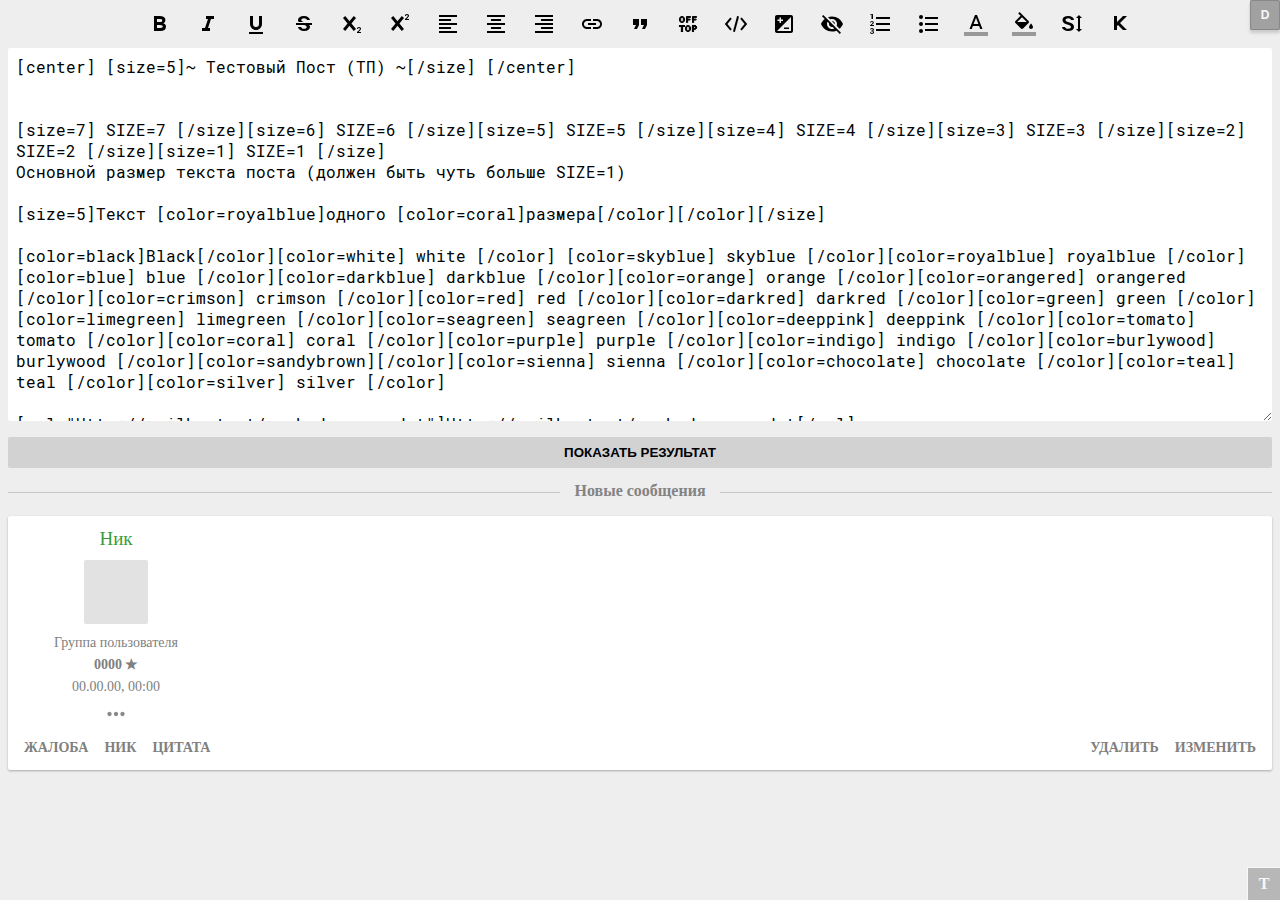
==== commit aed7c4b9: "upd bb-code editor" ====
--- a/edit_form.html
+++ b/edit_form.html
@@ -16,31 +16,31 @@
 		<script type="text/javascript" src="/js/less-dev.js"></script>
 		<div class="bb_codes_editor">
 			<div class="bb_panel">
-				<span class="button bold"><img src="bold.svg"></span>
-				<span class="button italic"><img src="italic.svg"></span>
-				<span class="button underline"><img src="underline.svg"></span>
-				<span class="button strikethrough"><img src="strikethrough.svg"></span>
-				<span class="button sub"><img src="sub.svg"></span>
-				<span class="button sup"><img src="sup.svg"></span>
-				<span class="button align_left"><img src="align_left.svg"></span>
-				<span class="button align_center"><img src="align_center.svg"></span>
-				<span class="button align_right"><img src="align_right.svg"></span>
-				<span class="button link"><img src="link.svg"></span>
-				<span class="button quote"><img src="quote.svg"></span>
-				<span class="button offtop"><img src="offtop.svg"></span>
-				<span class="button code"><img src="code.svg"></span>
-				<span class="button spoiler"><img src="spoiler.svg"></span>
-				<span class="button hide"><img src="hide.svg"></span>
-				<span class="button list_numbered"><img src="list_numbered.svg"></span>
-				<span class="button list_bulleted"><img src="list_bulleted.svg"></span>
-				<span class="button color_text"><img src="color_text.svg"></span>
-				<span class="button color_fill"><img src="color_fill.svg"></span>
-				<span class="button size"><img src="size.svg"></span>
-				<span class="button cur"><img src="cur.svg"></span>
+				<span class="btn bold" onclick="bbCode('[B]','[/B]')"><img src="bold.svg"></span>
+				<span class="btn italic" onclick="bbCode('[I]','[/I]')"><img src="italic.svg"></span>
+				<span class="btn underline" onclick="bbCode('[U]','[/U]')"><img src="underline.svg"></span>
+				<span class="btn strikethrough" onclick="bbCode('[S]','[/S]')"><img src="strikethrough.svg"></span>
+				<span class="btn sub" onclick="bbCode('[SUB]','[/SUB]')"><img src="sub.svg"></span>
+				<span class="btn sup" onclick="bbCode('[SUP]','[/SUP]')"><img src="sup.svg"></span>
+				<span class="btn align_left" onclick="bbCode('[LEFT]','[/LEFT]')"><img src="align_left.svg"></span>
+				<span class="btn align_center" onclick="bbCode('[CENTER]','[/CENTER]')"><img src="align_center.svg"></span>
+				<span class="btn align_right" onclick="bbCode('[RIGHT]','[/RIGHT]')"><img src="align_right.svg"></span>
+				<span class="btn link" onclick="bbCode('[URL]','[/URL]')"><img src="link.svg"></span>
+				<span class="btn quote" onclick="bbCode('[QUOTE]','[/QUOTE]')"><img src="quote.svg"></span>
+				<span class="btn offtop" onclick="bbCode('[OFFTOP]','[/OFFTOP]')"><img src="offtop.svg"></span>
+				<span class="btn code" onclick="bbCode('[CODE]','[/CODE]')"><img src="code.svg"></span>
+				<span class="btn spoiler" onclick="bbCode('[SPOILER]','[/SPOILER]')"><img src="spoiler.svg"></span>
+				<span class="btn hide" onclick="bbCode('[HIDE]','[/HIDE]')"><img src="hide.svg"></span>
+				<span class="btn list_numbered" onclick="bbCode('[LIST=1][*]','[/LIST]')"><img src="list_numbered.svg"></span>
+				<span class="btn list_bulleted" onclick="bbCode('[LIST][*]','[/LIST]')"><img src="list_bulleted.svg"></span>
+				<span class="btn color_text" onclick="bbCode('[COLOR]','[/COLOR]')"><img src="color_text.svg"></span>
+				<span class="btn color_fill" onclick="bbCode('[BACKGROUND]','[/BACKGROUND]')"><img src="color_fill.svg"></span>
+				<span class="btn size" onclick="bbCode('[SIZE]','[/SIZE]')"><img src="size.svg"></span>
+				<span class="btn cur" onclick="bbCode('[CUR]','[/CUR]')"><img src="cur.svg"></span>
 			</div>
 			<div class="text_form">
-				<textarea rows="17" placeholder="Введите текст"></textarea>
-<!--[center] [size=5]~ Тестовый Пост (ТП) ~[/size] [/center]
+				<textarea id="text" rows="17" onMouseUp="copySelection();" placeholder="Введите текст">
+[center] [size=5]~ Тестовый Пост (ТП) ~[/size] [/center]
 
 
 [size=7] SIZE=7 [/size][size=6] SIZE=6 [/size][size=5] SIZE=5 [/size][size=4] SIZE=4 [/size][size=3] SIZE=3 [/size][size=2] SIZE=2 [/size][size=1] SIZE=1 [/size]
@@ -216,7 +216,7 @@
 [url="anchor=test"]ссылка на якорь[/url]
 
 [url="anchor=testspoil"]ссылка на якорь в спойлере[/url]
-				-->
+				</textarea>
 			</div>
 			<div class="convert_btn">
 				<button onclick="bbToHtml()">Показать результат</button>
--- a/css/material_light.css
+++ b/css/material_light.css
@@ -3078,12 +3078,12 @@
 .bb_codes_editor {}
 .bb_panel {
 	display: block;
-	margin: 1rem auto;
+	margin: auto;
 	white-space: nowrap;
 	overflow-x: auto;
 	text-align: center;
 }
-.bb_panel span {
+.bb_panel .btn {
 	display: inline-block;
 	margin: 0 -0.125rem -0.25rem;
 	padding: 12px;
@@ -3095,7 +3095,7 @@
 	height: 24px;
 }
 .bb_codes_editor .text_form {
-	margin: 1rem 0.5rem;
+	margin: 0 0.5rem;
 	overflow: hidden;
 	border-radius: 2px;
 }
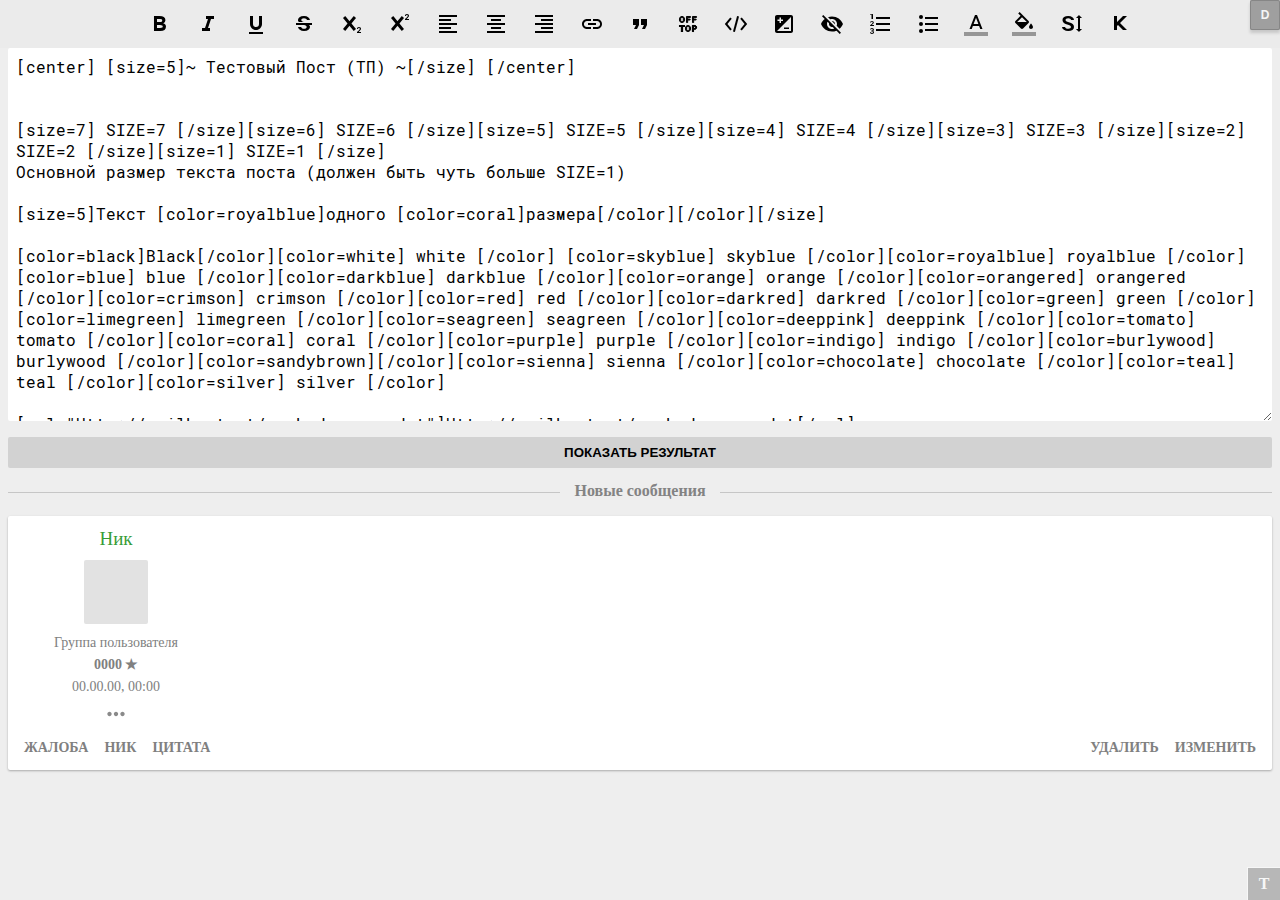
==== commit 272afed3: "fix font-size" ====
--- a/edit_form.html
+++ b/edit_form.html
@@ -7,8 +7,8 @@
 		<link rel="stylesheet" type="text/css" href="/fonts/flaticons/import.css">
 		<link rel="stylesheet" type="text/css" href="/fonts/fontello/import.css">
 		<link rel="stylesheet" type="text/css" href="/css/material_light.css">
+		<script type="text/javascript" src="/js/bbeditor.js"></script>
 		<script type="text/javascript" src="/js/theme.js"></script>
-		<script type="text/javascript" src="/js/blockeditor.js"></script>
 		<script type="text/javascript" src="/js/emoticons.js"></script>
 		<title>Форма ввода и редактировани сообщения</title>
 	</head>
@@ -53,6 +53,7 @@
 [url="Http://ssilka.test/ne_kuda_ne_vedet"]Http://ssilka.test/ne_kuda_ne_vedet[/url]
 
 [list][*]Обычный текст 
+
 [*][b]Жирный текст[/b]
 [*][b][i]Жирный наклонный[/i][/b]
 [*][i]Наклонный[/i]
@@ -229,7 +230,8 @@
 					<div class="header_wrapper">
 						<div class="avatar " onclick="">
 							<div class="img" style="background-image:url(/img/src/av.png);"></div>
-						</div><a class="inf nick online" onclick=""><span><b>Ник</b></span></a>
+						</div>
+						<a class="inf nick online" onclick=""><span><b>Ник</b></span></a>
 						<div class="inf group"><span style="">Группа пользователя</span></div><a class="inf reputation" onclick=""><span>0000</span></a>
 						<div class="date-link"><span class="inf date"><span>00.00.00, 00:00</span></span><a class="inf link" onclick="alert('Кнопка работает...');"><span><span class="sharp">#</span>00</span></a></div><a class="inf menu" onclick=""><span>Меню</span></a></div>
 				</div>
--- a/css/material_light.css
+++ b/css/material_light.css
@@ -3082,6 +3082,7 @@
 	white-space: nowrap;
 	overflow-x: auto;
 	text-align: center;
+	background-color: rgb(235,235,235);
 }
 .bb_panel .btn {
 	display: inline-block;
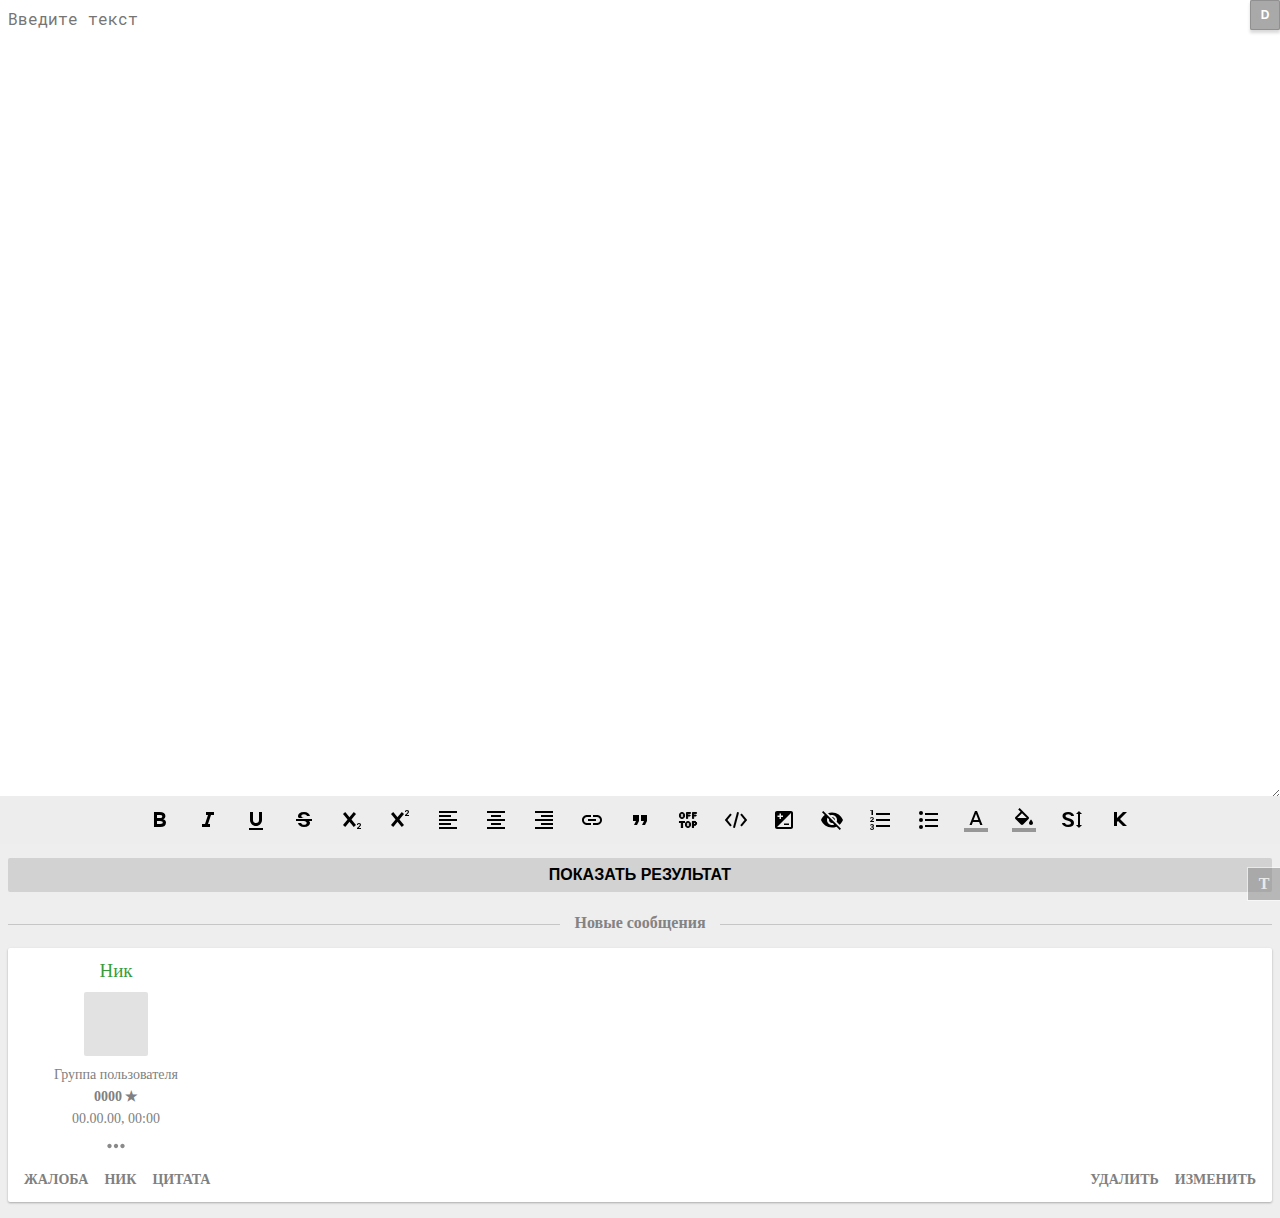
==== commit 1d2425e3: "upd" ====
--- a/edit_form.html
+++ b/edit_form.html
@@ -3,221 +3,43 @@
 	<head>
 		<meta http-equiv="content-type" content="text/html; charset=utf-8">
 		<meta name="viewport" content="width=device-width, initial-scale=1, user-scalable=no">
-		<link rel="stylesheet" type="text/css" href="/fonts/roboto/import.css">
-		<link rel="stylesheet" type="text/css" href="/fonts/flaticons/import.css">
-		<link rel="stylesheet" type="text/css" href="/fonts/fontello/import.css">
-		<link rel="stylesheet" type="text/css" href="/css/material_light.css">
-		<script type="text/javascript" src="/js/bbeditor.js"></script>
-		<script type="text/javascript" src="/js/theme.js"></script>
-		<script type="text/javascript" src="/js/emoticons.js"></script>
+		<link rel="stylesheet" type="text/css" href="fonts/roboto/import.css">
+		<link rel="stylesheet" type="text/css" href="fonts/flaticons/import.css">
+		<link rel="stylesheet" type="text/css" href="fonts/fontello/import.css">
+		<link rel="stylesheet" type="text/css" href="css/material_light.css">
+		<script type="text/javascript" src="js/bbeditor.js"></script>
+		<script type="text/javascript" src="js/theme.js"></script>
+		<script type="text/javascript" src="js/emoticons.js"></script>
 		<title>Форма ввода и редактировани сообщения</title>
 	</head>
-	<body id="bbcodes" style="font-family:inherit;">
+	<body id="bbcodes" style="font-family:inherit;" hidden>
 		<script type="text/javascript" src="/js/less-dev.js"></script>
 		<div class="bb_codes_editor">
+			<div class="text_form">
+				<textarea id="text" rows="17" onMouseUp="copySelection();" placeholder="Введите текст"></textarea>
+			</div>
 			<div class="bb_panel">
-				<span class="btn bold" onclick="bbCode('[B]','[/B]')"><img src="bold.svg"></span>
-				<span class="btn italic" onclick="bbCode('[I]','[/I]')"><img src="italic.svg"></span>
-				<span class="btn underline" onclick="bbCode('[U]','[/U]')"><img src="underline.svg"></span>
-				<span class="btn strikethrough" onclick="bbCode('[S]','[/S]')"><img src="strikethrough.svg"></span>
-				<span class="btn sub" onclick="bbCode('[SUB]','[/SUB]')"><img src="sub.svg"></span>
-				<span class="btn sup" onclick="bbCode('[SUP]','[/SUP]')"><img src="sup.svg"></span>
-				<span class="btn align_left" onclick="bbCode('[LEFT]','[/LEFT]')"><img src="align_left.svg"></span>
-				<span class="btn align_center" onclick="bbCode('[CENTER]','[/CENTER]')"><img src="align_center.svg"></span>
-				<span class="btn align_right" onclick="bbCode('[RIGHT]','[/RIGHT]')"><img src="align_right.svg"></span>
-				<span class="btn link" onclick="bbCode('[URL]','[/URL]')"><img src="link.svg"></span>
-				<span class="btn quote" onclick="bbCode('[QUOTE]','[/QUOTE]')"><img src="quote.svg"></span>
-				<span class="btn offtop" onclick="bbCode('[OFFTOP]','[/OFFTOP]')"><img src="offtop.svg"></span>
-				<span class="btn code" onclick="bbCode('[CODE]','[/CODE]')"><img src="code.svg"></span>
-				<span class="btn spoiler" onclick="bbCode('[SPOILER]','[/SPOILER]')"><img src="spoiler.svg"></span>
-				<span class="btn hide" onclick="bbCode('[HIDE]','[/HIDE]')"><img src="hide.svg"></span>
-				<span class="btn list_numbered" onclick="bbCode('[LIST=1][*]','[/LIST]')"><img src="list_numbered.svg"></span>
-				<span class="btn list_bulleted" onclick="bbCode('[LIST][*]','[/LIST]')"><img src="list_bulleted.svg"></span>
-				<span class="btn color_text" onclick="bbCode('[COLOR]','[/COLOR]')"><img src="color_text.svg"></span>
-				<span class="btn color_fill" onclick="bbCode('[BACKGROUND]','[/BACKGROUND]')"><img src="color_fill.svg"></span>
-				<span class="btn size" onclick="bbCode('[SIZE]','[/SIZE]')"><img src="size.svg"></span>
-				<span class="btn cur" onclick="bbCode('[CUR]','[/CUR]')"><img src="cur.svg"></span>
-			</div>
-			<div class="text_form">
-				<textarea id="text" rows="17" onMouseUp="copySelection();" placeholder="Введите текст">
-[center] [size=5]~ Тестовый Пост (ТП) ~[/size] [/center]
-
-
-[size=7] SIZE=7 [/size][size=6] SIZE=6 [/size][size=5] SIZE=5 [/size][size=4] SIZE=4 [/size][size=3] SIZE=3 [/size][size=2] SIZE=2 [/size][size=1] SIZE=1 [/size]
-Основной размер текста поста (должен быть чуть больше SIZE=1)
-
-[size=5]Текст [color=royalblue]одного [color=coral]размера[/color][/color][/size]
-
-[color=black]Black[/color][color=white] white [/color] [color=skyblue] skyblue [/color][color=royalblue] royalblue [/color][color=blue] blue [/color][color=darkblue] darkblue [/color][color=orange] orange [/color][color=orangered] orangered [/color][color=crimson] crimson [/color][color=red] red [/color][color=darkred] darkred [/color][color=green] green [/color][color=limegreen] limegreen [/color][color=seagreen] seagreen [/color][color=deeppink] deeppink [/color][color=tomato] tomato [/color][color=coral] coral [/color][color=purple] purple [/color][color=indigo] indigo [/color][color=burlywood] burlywood [/color][color=sandybrown][/color][color=sienna] sienna [/color][color=chocolate] chocolate [/color][color=teal] teal [/color][color=silver] silver [/color]
-
-[url="Http://ssilka.test/ne_kuda_ne_vedet"]Http://ssilka.test/ne_kuda_ne_vedet[/url]
-
-[list][*]Обычный текст 
-
-[*][b]Жирный текст[/b]
-[*][b][i]Жирный наклонный[/i][/b]
-[*][i]Наклонный[/i]
-[list=1][*][offtop]Оффтоп[/offtop]
-[*][u]Подчеркнутый[/u]
-[*][sub]Нижний регистр[/sub]
-[*][sup]Верхний регистр[/sup][/list][/list]
-[left]Текст слева[/left][center]Текст по центру[/center][right]Текст справа[/right]
-
-[b]Список с блоками[/b][list]
-[*][quote]содержимое блока цитаты[/quote]
-[*][offtop]содержимое блока оффтопа[/offtop]
-[*][code]содержимое блока кода[/code]
-[*][hide]содержимое  блока скрытого текста[/hide]
-[/list]
-
-[offtop]*** OFFTOP ***
-Текст, [url="http://4pda.ru/forum/index.php?showtopic=541046"]ссылка[/url], снова текст...
-[snapback]12345678[/snapback] [b]snapback[/b]
-[quote name="Name" date="00.00.0000" post=28827885]Содержимое цитаты :offtopic:
-[spoiler]
-Содержимое спойлера
-[/spoiler][/quote][/offtop]
-
-[snapback]12345678[/snapback] [b]snapback[/b]
-[snapback]12345678[/snapback] [b]snapback[/b]
-
-[anchor]test[/anchor] Якорь
-
-[spoiler=якорь в спойлере]
-[anchor]testspoil[/anchor]
-[attachment="7692813:attach_image.png"]
-[/spoiler]
-
-[quote name="Name" date="00.00.0000" post=28827885]Цитата
-[spoiler]
--
--
--
-[/spoiler][/quote]
-[code] .poll {
-margin: 0.2rem 0;
-}
-.poll .hidetop {
-background: #E4EAF2;
-border-right: 1px dotted #4373C3;
-color: #000;
-font-weight: bold;
-font-size: 100%;
-padding: 0.2em;
-margin: 3px 0px;
-text-align: center;
-margin: 0 !important;
-height: 1.6rem;
-line-height: 1.6rem;
-border-top: 1px dotted #4373C3;
-}
-.poll .hidetop b {
-position: relative;
-font-size: 1.2rem;
-}
-.poll .hidetop b {
-position: relative;
-top: 0;
-}
-.poll .hidemain {
-padding: 0;
-margin: 1px 0 0 !important;
-overflow-x: auto;
-}
-.poll .hidemain form > .ipbtable {
-display: table-block;
-border-spacing: 0;
-width: 100%;
-background: #ddecff;
-}
-.poll .hidemain form > .ipbtable > tbody {
-border-spacing: 0;
-}
-.poll .hidemain form > .ipbtable > tbody > tr {
-display: block;
-}
-.poll .hidemain form > .ipbtable > tbody > tr:first-child {
-display: block;
-margin: 0;
-padding: 0.2rem;
-color: #2e4f86;
-border-top: 0.1rem solid white;
-border-bottom: 0.1rem solid #4373c3;
-background: -webkit-gradient(linear, left top, left bottom, color-stop(0%, #b2e8ff), color-stop(80%, #94caf4));
-}
-.poll .hidemain form > .ipbtable > tbody > tr td[align="center"] {
-display: block;
-padding: 0.3rem 0;
-margin: 0 !important;
-color: black;
-border-top: 1px solid white;
-border-bottom: 1px solid white;
-background: #ddecff;
-}
-.poll .hidemain form > .ipbtable > tbody > tr .formbuttonrow {
-display: block;
-padding: 0.3rem 0;
-color: black;
-text-align: center;
-border-top: 1px solid #4373c3;
-background: #ddecff;
-}
-.poll .hidemain form > .ipbtable > tbody > tr .formbuttonrow .button {
-display: inline-block;
-padding: 0.2rem 0.5rem;
-border: 1px solid #4373c3;
-background: #ebeff5;
-}
-.poll .hidemain form > .ipbtable > tbody tr > .row1 {
-display: block;
-border-top: 0.1rem solid white;
-}
-.poll .hidemain form > .ipbtable > tbody tr > .row1 > .borderwrap {
-display: block;
-margin: 0.3rem 0;
-padding: 0;
-border: 1px solid #4373c3;
-}
-.poll .hidemain form > .ipbtable > tbody tr > .row1 > .borderwrap .row1 {
-display: block;
-color: black;
-padding: 0.4rem 0.5rem;
-}
-.poll .hidemain form > .ipbtable > tbody tr > .row1 > .borderwrap .ipbtable {
-width: 100%;
-background: #f0f7ff;
-}
-.poll .hidemain form > .ipbtable > tbody tr > .row1 > .borderwrap .ipbtable tbody tr .post2 {
-color: black;
-}
-.poll .hidemain form > .ipbtable > tbody tr > .row1 > .borderwrap .ipbtable tbody tr .post2 img {
-border: 1px solid #3b5377;
-height: 0 !important;
-padding: 0.35rem 0;
-margin-top: -0.2em;
-vertical-align: middle;
-background: -webkit-gradient(linear, left top, left bottom, color-stop(5%, #89b9ff), color-stop(25%, #4d7dcd), color-stop(80%, #75a5f5), color-stop(100%, #4373c3));
-}
-.poll .hidemain form > .ipbtable > tbody tr > .row1 > .borderwrap .ipbtable tbody tr .post2 img:first-child,
-.poll .hidemain form > .ipbtable > tbody tr > .row1 > .borderwrap .ipbtable tbody tr .post2 img:last-child {
-display: none;
-}
-.poll .hidemain form > .ipbtable > tbody tr > .row1 > .borderwrap .ipbtable tbody tr .post2 .radiobutton ~ b {
-position: relative;
-top: 0.15rem;
-} [/code]
-[hide]Скрытый Текст[/hide]
-
-[spoiler=Spoiler - Матрёшка][spoiler=Spoiler 1][spoiler=Spoiler 2][spoiler=Spoiler 3][spoiler=Spoiler 4] [cur] Тест [/cur] [/spoiler][/spoiler][/spoiler][/spoiler][/spoiler]
-
-[cur][spoiler=спойлер][/spoiler][quote]цитата[/quote][hide]скрытый текст[/hide][code]код[/code][/cur]
-[spoiler=Картинка в двух спойлерах][spoiler][attachment="7692762:AoynvvQaY1g.jpg"][/spoiler][/spoiler]
-[attachment="7692813:attach_image.png"][attachment="7692813:attach_image.png"]
-
-[url="anchor=test"]ссылка на якорь[/url]
-
-[url="anchor=testspoil"]ссылка на якорь в спойлере[/url]
-				</textarea>
+				<span class="btn bold" onclick="bbCode('[B]', '[/B]')"><img src="bold.svg"></span>
+				<span class="btn italic" onclick="bbCode('[I]', '[/I]')"><img src="italic.svg"></span>
+				<span class="btn underline" onclick="bbCode('[U]', '[/U]')"><img src="underline.svg"></span>
+				<span class="btn strikethrough" onclick="bbCode('[S]', '[/S]')"><img src="strikethrough.svg"></span>
+				<span class="btn sub" onclick="bbCode('[SUB]', '[/SUB]')"><img src="sub.svg"></span>
+				<span class="btn sup" onclick="bbCode('[SUP]', '[/SUP]')"><img src="sup.svg"></span>
+				<span class="btn align_left" onclick="bbCode('[LEFT]', '[/LEFT]')"><img src="align_left.svg"></span>
+				<span class="btn align_center" onclick="bbCode('[CENTER]', '[/CENTER]')"><img src="align_center.svg"></span>
+				<span class="btn align_right" onclick="bbCode('[RIGHT]', '[/RIGHT]')"><img src="align_right.svg"></span>
+				<span class="btn link" onclick="bbDialog('URL')"><img src="link.svg"></span>
+				<span class="btn quote" onclick="bbCode('[QUOTE]', '[/QUOTE]')"><img src="quote.svg"></span>
+				<span class="btn offtop" onclick="bbCode('[OFFTOP]', '[/OFFTOP]')"><img src="offtop.svg"></span>
+				<span class="btn code" onclick="bbCode('[CODE]', '[/CODE]')"><img src="code.svg"></span>
+				<span class="btn spoiler" onclick="bbDialog('SPOILER')"><img src="spoiler.svg"></span>
+				<span class="btn hide" onclick="bbCode('[HIDE]', '[/HIDE]')"><img src="hide.svg"></span>
+				<span class="btn list_numbered" onclick="bbDialog('LIST=1')"><img src="list_numbered.svg"></span>
+				<span class="btn list_bulleted" onclick="bbDialog('LIST')"><img src="list_bulleted.svg"></span>
+				<span class="btn color_text" onclick="bbDialog('COLOR')"><img src="color_text.svg"></span>
+				<span class="btn color_fill" onclick="bbDialog('BACKGROUND')"><img src="color_fill.svg"></span>
+				<span class="btn size" onclick="bbDialog('SIZE')"><img src="size.svg"></span>
+				<span class="btn cur" onclick="bbCode('[CUR]', '[/CUR]')"><img src="cur.svg"></span>
 			</div>
 			<div class="convert_btn">
 				<button onclick="bbToHtml()">Показать результат</button>
@@ -232,7 +54,7 @@
 							<div class="img" style="background-image:url(/img/src/av.png);"></div>
 						</div>
 						<a class="inf nick online" onclick=""><span><b>Ник</b></span></a>
-						<div class="inf group"><span style="">Группа пользователя</span></div><a class="inf reputation" onclick=""><span>0000</span></a>
+						<div class="inf group"><span class="block" style="">Группа пользователя</span></div><a class="inf reputation" onclick=""><span>0000</span></a>
 						<div class="date-link"><span class="inf date"><span>00.00.00, 00:00</span></span><a class="inf link" onclick="alert('Кнопка работает...');"><span><span class="sharp">#</span>00</span></a></div><a class="inf menu" onclick=""><span>Меню</span></a></div>
 				</div>
 				<div class="post_body "></div>
@@ -240,5 +62,63 @@
 				<div class="between_messages"></div>
 			</div>
 		</div>
+		<div id="color" class="parent_dialog" style="display:none">
+			<div class="dialog">
+				<div class="title">Заголовок окна</div>
+				<div class="content">
+					<div class="row">
+						<span class="cell" style="background:#000000;color:white">black</span>
+						<span class="cell" style="background:#FFFFFF;color:black">white</span>
+						<span class="cell" style="background:skyblue;color:white">skyblue</span>
+						<span class="cell" style="background:royalblue;color:white">royalblue</span>
+						<span class="cell" style="background:blue;color:white">blue</span>
+					</div>
+					<div class="row">
+						<span class="cell" style="background:darkblue;color:white">darkblue</span>
+						<span class="cell" style="background:orangered;color:white">orangered</span>
+						<span class="cell" style="background:orange;color:white">orange</span>
+						<span class="cell" style="background:crimson;color:white">crimson</span>
+						<span class="cell" style="background:red;color:white">red</span>
+					</div>
+					<div class="row">
+						<span class="cell" style="background:darkred;color:white">darkred</span>
+						<span class="cell" style="background:green;color:white">green</span>
+						<span class="cell" style="background:limegreen;color:white">limegreen</span>
+						<span class="cell" style="background:seagreen;color:white">seagreen</span>
+						<span class="cell" style="background:deeppink;color:white">deeppink</span>
+					</div>
+					<div class="row">
+						<span class="cell" style="background:tomato;color:white">tomato</span>
+						<span class="cell" style="background:coral;color:white">coral</span>
+						<span class="cell" style="background:purple;color:white">purple</span>
+						<span class="cell" style="background:indigo;color:white">indigo</span>
+						<span class="cell" style="background:burlywood;color:white">burlywood</span>
+					</div>
+					<div class="row">
+						<span class="cell" style="background:sandybrown;color:white">sandybrown</span>
+						<span class="cell" style="background:chocolate;color:white">chocolate</span>
+						<span class="cell" style="background:sienna;color:white">sienna</span>
+						<span class="cell" style="background:teal;color:white">teal</span>
+						<span class="cell" style="background:silver;color:white">silver</span>
+					</div>
+				</div>
+				<div class="buttons">
+					<button onclick="cancelDialog(this)">Отмена</button>
+					<button onclick="confirmDialog(this)">ОК</button>
+				</div>
+			</div>
+		</div>
+		<div id="prompt" class="parent_dialog" style="display: none">
+			<div class="dialog">
+				<div class="title">Заголовок окна</div>
+				<div class="content">
+					<textarea rows="1" wrap="off" placeholder="Введите текст"></textarea>
+				</div>
+				<div class="buttons">
+					<button onclick="cancelDialog(this)">Отмена</button>
+					<button onclick="confirmDialog(this)">OK</button>
+				</div>
+			</div>
+		</div>
 	</body>
 </html>
--- a/css/material_light.css
+++ b/css/material_light.css
@@ -3075,14 +3075,41 @@
 	margin: 0;
 	padding: 0;
 }
-.bb_codes_editor {}
+.bb_codes_editor {
+	position: relative;
+	height: 100vh;
+}
+.bb_codes_editor .text_form {
+	border-radius: 2px;
+}
+.bb_codes_editor .text_form textarea {
+	position: absolute;
+	top: 0;
+	bottom: 102px;
+	left: 0;
+	right: 0;
+	display: block;
+	padding: 8px;
+	box-sizing: border-box;
+	width: 100%;
+	heigth: 100% !important;
+	font-family: 'roboto mono';
+	font-size: 1rem;
+	border: none;
+	outline: none;
+	background-color: white;
+}
 .bb_panel {
+	position: absolute;
+	bottom: 56px;
+	left: 0;
+	right: 0;
 	display: block;
 	margin: auto;
 	white-space: nowrap;
 	overflow-x: auto;
 	text-align: center;
-	background-color: rgb(235,235,235);
+	background-color: rgb(237,237,237);
 }
 .bb_panel .btn {
 	display: inline-block;
@@ -3095,29 +3122,19 @@
 	width: 24px;
 	height: 24px;
 }
-.bb_codes_editor .text_form {
-	margin: 0 0.5rem;
-	overflow: hidden;
-	border-radius: 2px;
-}
-.bb_codes_editor .text_form textarea {
+.bb_codes_editor .convert_btn {
+	position: absolute;
+	bottom: 0;
+	left: 0;
+	right: 0;
 	display: block;
 	padding: 8px;
-	box-sizing: border-box;
-	width: 100%;
-	font-family: 'roboto mono';
-	font-size: 1rem;
-	border: none;
-	outline: none;
-	background-color: white;
-}
-.bb_codes_editor .convert_btn {
+}
+.bb_codes_editor .convert_btn button {
 	display: block;
-	margin: 1rem 0.5rem;
-}
-.bb_codes_editor .convert_btn button {
 	width: 100%;
 	padding: 8px;
+	font-size: 16px;
 	font-weight: bold;
 	opacity: 1;
 	border-radius: 2px;
@@ -3129,3 +3146,81 @@
 .bb_codes_editor .convert_btn button:active {
 	opacity: 0.5;
 }
+#bbcodes > #color,
+#bbcodes > #prompt {
+	z-index: 997;
+	display: flex;
+	position: fixed;
+	top: 0;
+	left: 0;
+	right: 0;
+	bottom: 0;
+	padding: 10px;
+	background-color: rgba(0,0,0,0.7);
+	transition: all 0.3s;
+}
+#bbcodes > #color .dialog,
+#bbcodes > #prompt .dialog {
+	display: flex;
+	flex-direction: column;
+	margin: auto;
+	width: 500px;
+	border-radius: 2px;
+	background: white;
+	-webkit-box-shadow: 0 3px 6px rgba(0, 0, 0, 0.1), 0 3px 6px rgba(0, 0, 0, 0.2);
+	box-shadow: 0 3px 6px rgba(0, 0, 0, 0.1), 0 3px 6px rgba(0, 0, 0, 0.2);
+}
+#bbcodes > #color .dialog .title,
+#bbcodes > #prompt .dialog .title {
+	margin: 20px 20px 10px;
+	font-size: 18px;
+	font-weight: bold;
+}
+#bbcodes > #color .dialog .content,
+#bbcodes > #prompt .dialog .content {
+	margin: 10px 20px;
+	overflow: hidden;
+}
+#bbcodes > #color .dialog .content .row,
+#bbcodes > #prompt .dialog .content .row {
+	display: table-row;
+	
+}
+#bbcodes > #color .dialog .content .cell,
+#bbcodes > #prompt .dialog .content .cell {
+	display: table-cell;
+	padding: 16px 8px;
+	vertical-align: middle;
+	text-align: center;
+}
+#bbcodes > #color .dialog .content textarea,
+#bbcodes > #prompt .dialog .content textarea {
+	width: 99%;
+	white-space: nowrap;
+	font-size: 16px;
+	border: none;
+	border-bottom: 2px solid rgba(128,128,128,0.5);
+	outline: none;
+}
+#bbcodes > #color .dialog .content textarea:focus,
+#bbcodes > #prompt .dialog .content textarea:focus {
+	border-bottom: 2px solid #208ECE;
+}
+#bbcodes > #color .dialog .buttons,
+#bbcodes > #prompt .dialog .buttons {
+	margin: 10px;
+	text-align: right;
+}
+#bbcodes > #color .dialog .buttons BUTTON,
+#bbcodes > #prompt .dialog .buttons BUTTON {
+	padding: 10px 20px;
+	font-size: 16px;
+	color: #208ECE;
+	text-transform: uppercase;
+	font-weight: bold;
+	border: none;
+	outline: none;
+	background: none;
+	cursor: pointer;
+}
+
